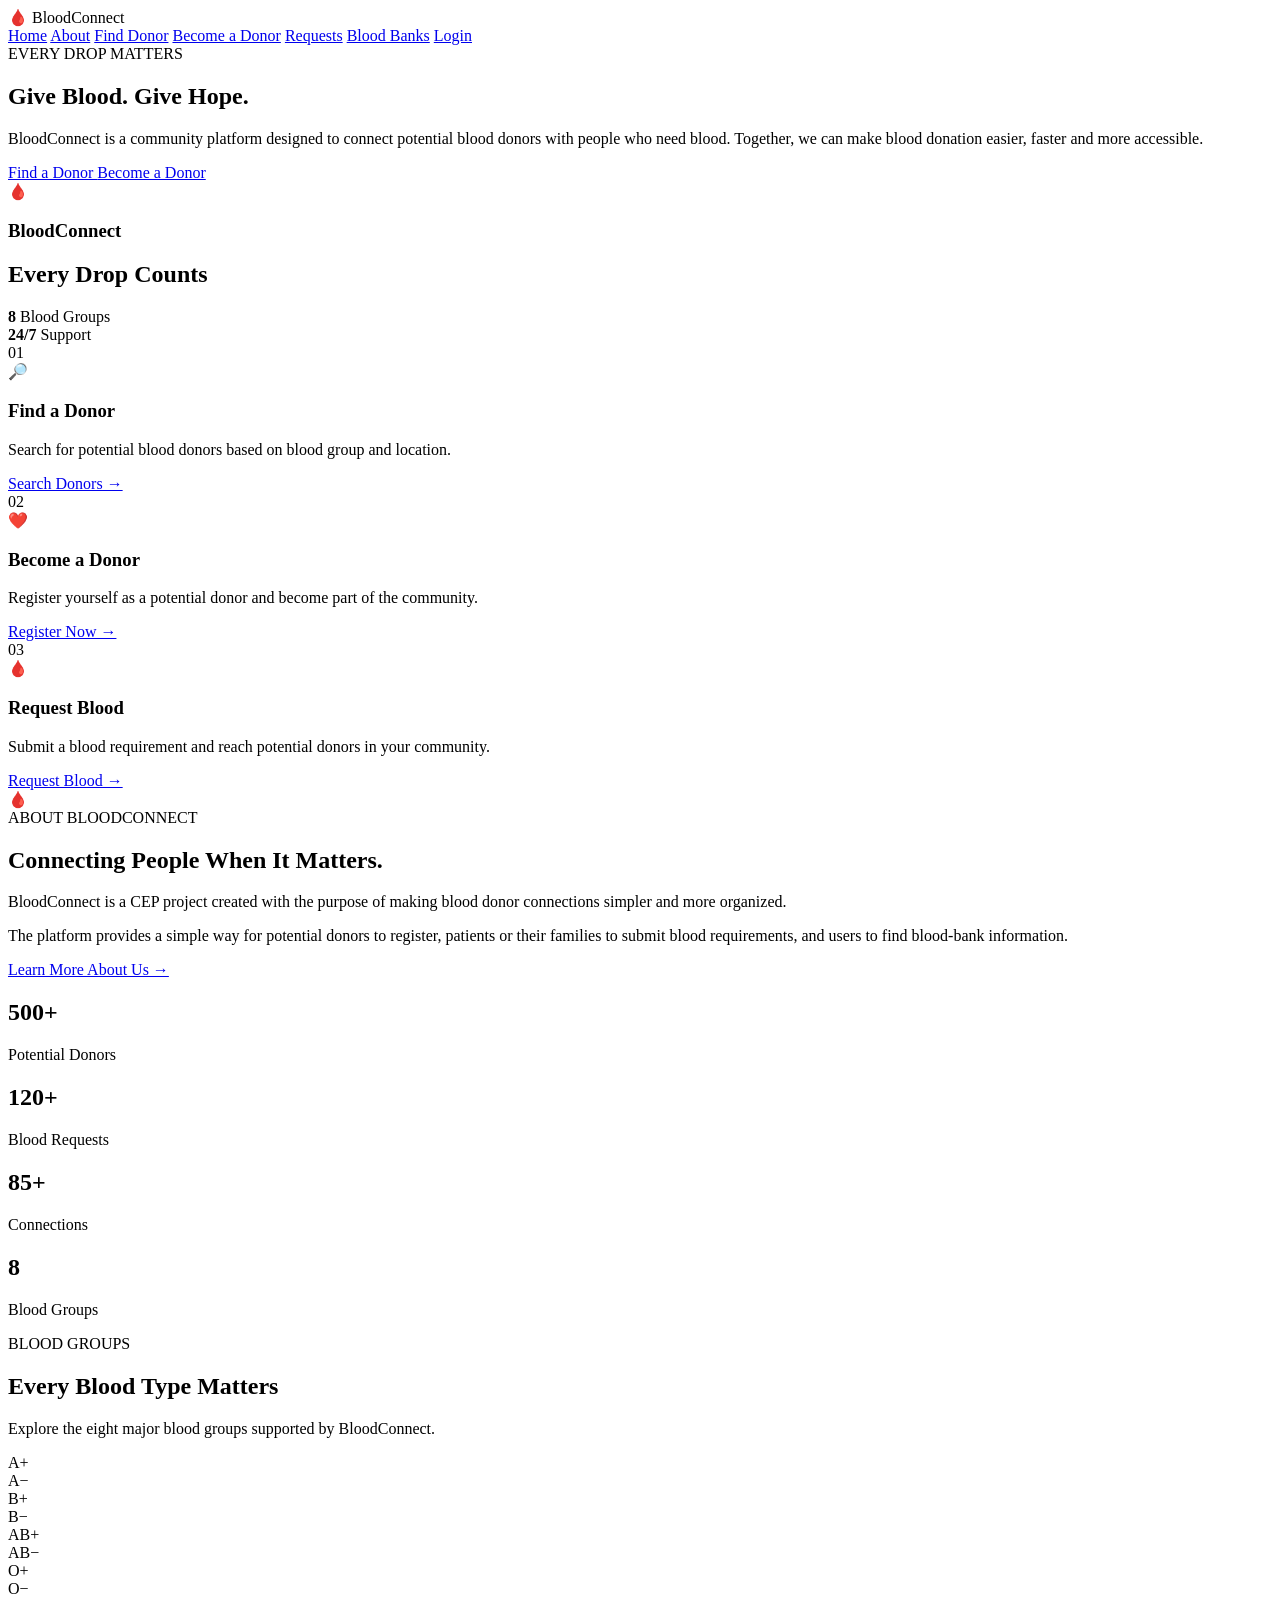
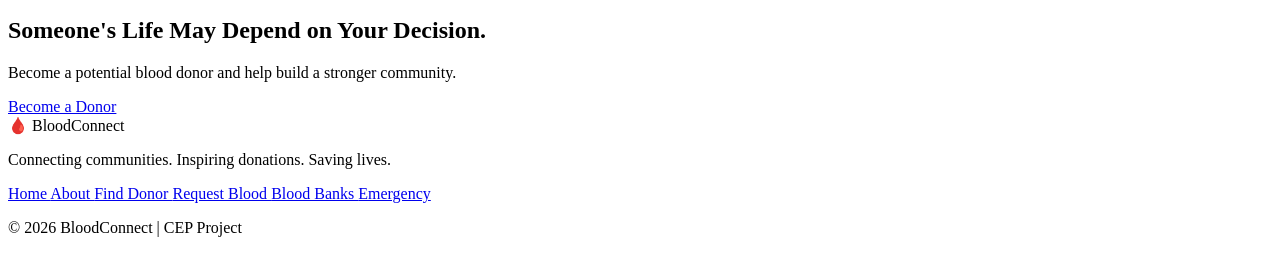
==== index.html @ b39dcdc6 "Update index.html" ====
<!DOCTYPE html>
<html lang="en">

<head>
    <meta charset="UTF-8">
    <meta name="viewport" content="width=device-width, initial-scale=1.0">

    <title>BloodConnect | Every Drop Matters</title>

    <link rel="stylesheet" href="css/style.css">
</head>
<!-- ================= NAVBAR ================= -->

<header class="navbar">

    <div class="logo">
        🩸 Blood<span>Connect</span>
    </div>

    <nav>
        <a href="index.html" class="active">Home</a>
        <a href="about.html">About</a>
        <a href="find-donor.html">Find Donor</a>
        <a href="become-donor.html">Become a Donor</a>
        <a href="blood-requests.html">Requests</a>
        <a href="blood-banks.html">Blood Banks</a>
        <a href="login.html" class="nav-login">Login</a>
    </nav>

</header>


<!-- ================= HERO ================= -->

<section class="hero">

    <div class="hero-content">

        <div class="small-title">
            EVERY DROP MATTERS
        </div>

        <h1>
            Give Blood.
            <span>Give Hope.</span>
        </h1>

        <p>
            BloodConnect is a community platform designed to
            connect potential blood donors with people who need
            blood. Together, we can make blood donation easier,
            faster and more accessible.
        </p>

        <div class="hero-buttons">

            <a href="find-donor.html" class="btn primary-btn">
                Find a Donor
            </a>

            <a href="become-donor.html" class="btn outline-btn">
                Become a Donor
            </a>

        </div>

    </div>


    <!-- HERO VISUAL -->

    <div class="hero-visual">

        <div class="glow-circle glow-one"></div>

        <div class="glow-circle glow-two"></div>

        <div class="blood-glass-card">

            <div class="blood-icon">
                🩸
            </div>

            <h3>
                BloodConnect
            </h3>

            <h2>
                Every Drop Counts
            </h2>

            <div class="mini-stats">

                <div>
                    <strong>8</strong>
                    <span>Blood Groups</span>
                </div>

                <div>
                    <strong>24/7</strong>
                    <span>Support</span>
                </div>

            </div>

        </div>

    </div>

</section>


<!-- ================= QUICK SERVICES ================= -->

<section class="quick-section">

    <div class="quick-card">

        <span class="card-number">01</span>

        <div class="card-icon">
            🔎
        </div>

        <h3>
            Find a Donor
        </h3>

        <p>
            Search for potential blood donors based on
            blood group and location.
        </p>

        <a href="find-donor.html" class="card-link">
            Search Donors →
        </a>

    </div>


    <div class="quick-card">

        <span class="card-number">02</span>

        <div class="card-icon">
            ❤️
        </div>

        <h3>
            Become a Donor
        </h3>

        <p>
            Register yourself as a potential donor and
            become part of the community.
        </p>

        <a href="become-donor.html" class="card-link">
            Register Now →
        </a>

    </div>


    <div class="quick-card">

        <span class="card-number">03</span>

        <div class="card-icon">
            🩸
        </div>

        <h3>
            Request Blood
        </h3>

        <p>
            Submit a blood requirement and reach potential
            donors in your community.
        </p>

        <a href="request-blood.html" class="card-link">
            Request Blood →
        </a>

    </div>

</section>


<!-- ================= ABOUT ================= -->

<section class="home-about">

    <div class="about-image">
        🩸
    </div>


    <div class="about-text">

        <span class="section-label">
            ABOUT BLOODCONNECT
        </span>

        <h2>
            Connecting People
            <span>When It Matters.</span>
        </h2>

        <p>
            BloodConnect is a CEP project created with the
            purpose of making blood donor connections simpler
            and more organized.
        </p>

        <p>
            The platform provides a simple way for potential
            donors to register, patients or their families to
            submit blood requirements, and users to find
            blood-bank information.
        </p>

        <a href="about.html" class="text-btn">
            Learn More About Us →
        </a>

    </div>

</section>


<!-- ================= STATISTICS ================= -->

<section class="stats">

    <div class="stat">

        <h2>
            500+
        </h2>

        <p>
            Potential Donors
        </p>

    </div>


    <div class="stat">

        <h2>
            120+
        </h2>

        <p>
            Blood Requests
        </p>

    </div>


    <div class="stat">

        <h2>
            85+
        </h2>

        <p>
            Connections
        </p>

    </div>


    <div class="stat">

        <h2>
            8
        </h2>

        <p>
            Blood Groups
        </p>

    </div>

</section>


<!-- ================= BLOOD GROUPS ================= -->

<section class="blood-groups">

    <span class="section-label">
        BLOOD GROUPS
    </span>

    <h2>
        Every Blood Type Matters
    </h2>

    <p>
        Explore the eight major blood groups supported by
        BloodConnect.
    </p>


    <div class="groups">

        <div class="blood-group">
            A+
        </div>

        <div class="blood-group">
            A−
        </div>

        <div class="blood-group">
            B+
        </div>

        <div class="blood-group">
            B−
        </div>

        <div class="blood-group">
            AB+
        </div>

        <div class="blood-group">
            AB−
        </div>

        <div class="blood-group">
            O+
        </div>

        <div class="blood-group">
            O−
        </div>

    </div>

</section>


<!-- ================= CTA ================= -->

<section class="cta">

    <h2>
        Someone's Life May Depend on Your Decision.
    </h2>

    <p>
        Become a potential blood donor and help build a
        stronger community.
    </p>

    <a href="become-donor.html" class="btn primary-btn">
        Become a Donor
    </a>

</section>


<!-- ================= FOOTER ================= -->

<footer>

    <div class="footer-logo">
        🩸 BloodConnect
    </div>

    <p>
        Connecting communities. Inspiring donations.
        Saving lives.
    </p>


    <div class="footer-links">

        <a href="index.html">
            Home
        </a>

        <a href="about.html">
            About
        </a>

        <a href="find-donor.html">
            Find Donor
        </a>

        <a href="request-blood.html">
            Request Blood
        </a>

        <a href="blood-banks.html">
            Blood Banks
        </a>

        <a href="emergency.html">
            Emergency
        </a>

    </div>


    <p class="copyright">
        © 2026 BloodConnect | CEP Project
    </p>

</footer>


<script src="js/script.js"></script>

</body>

</html>
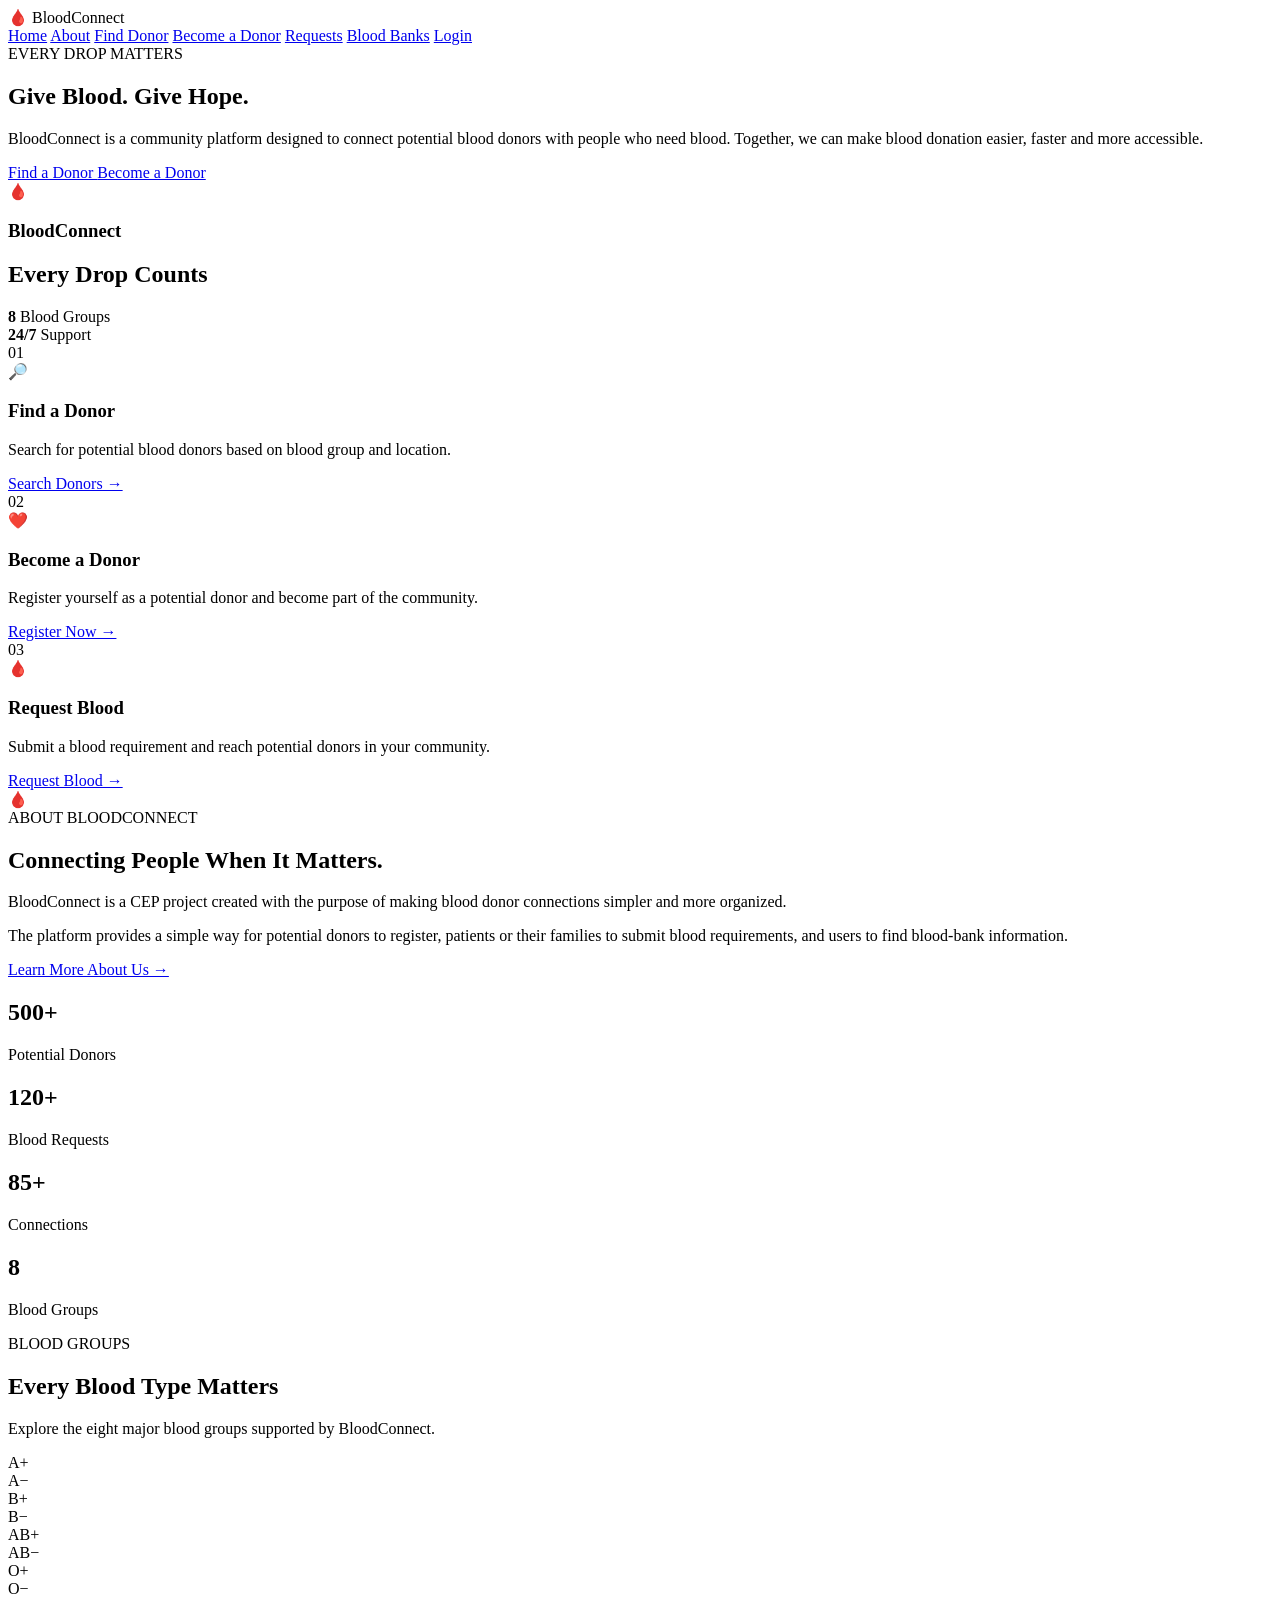
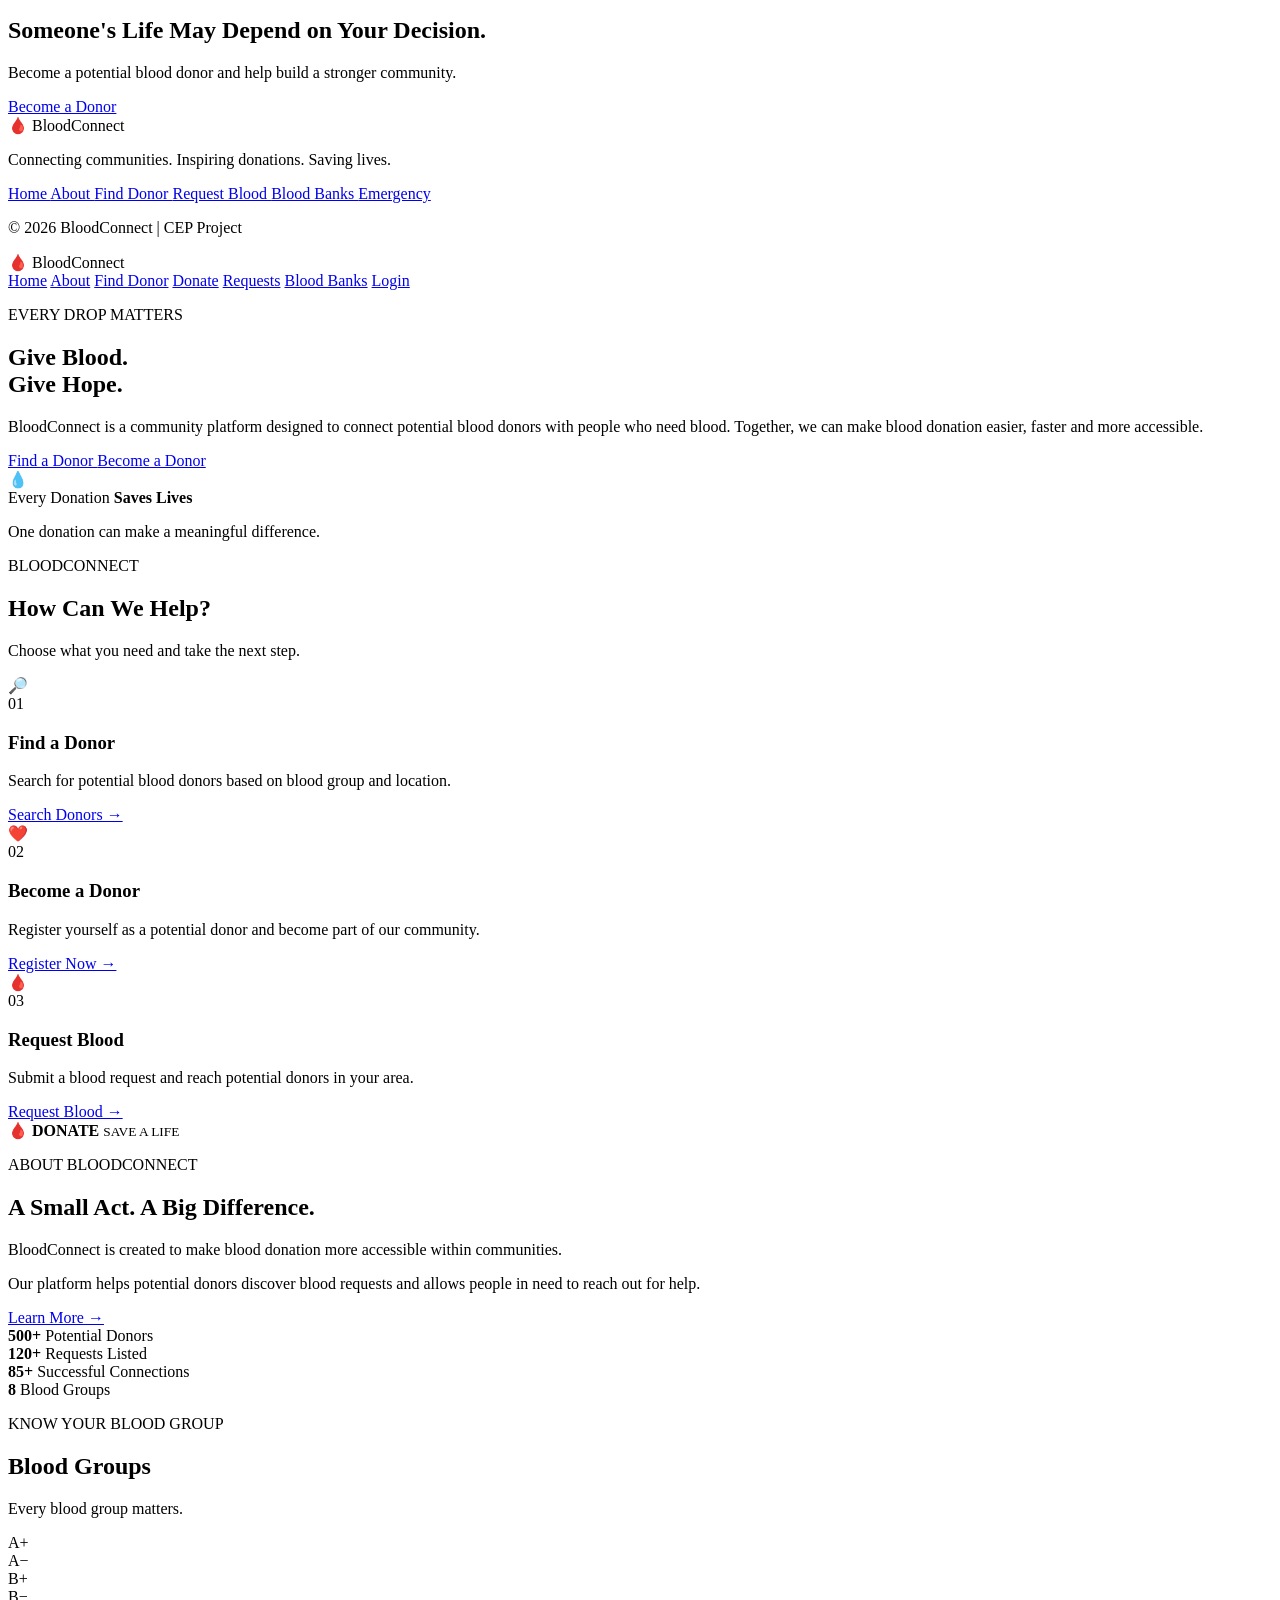
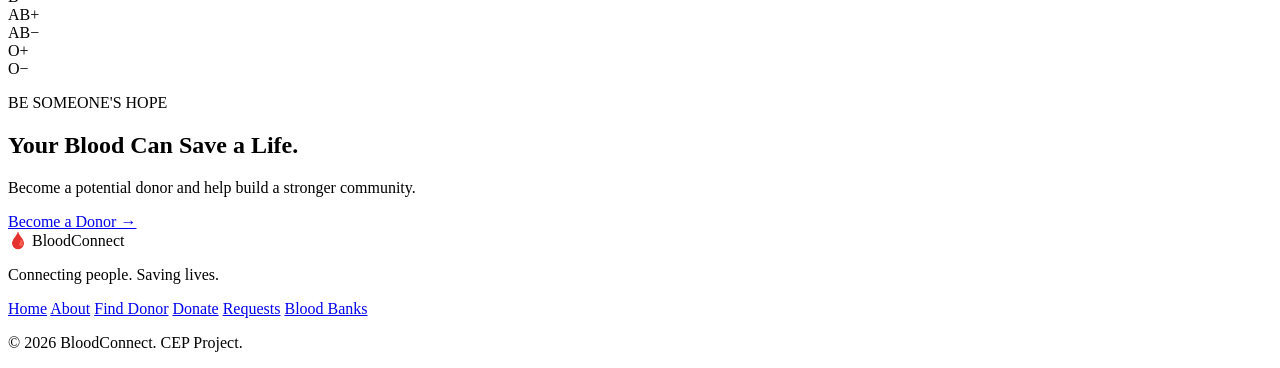
==== commit cd6a1a8e: "Update index.html" ====
--- a/index.html
+++ b/index.html
@@ -420,3 +420,396 @@
 </body>
 
 </html>
+<!DOCTYPE html>
+<html lang="en">
+
+<head>
+    <meta charset="UTF-8">
+    <meta name="viewport" content="width=device-width, initial-scale=1.0">
+
+    <title>BloodConnect | Every Drop Matters</title>
+
+    <link rel="stylesheet" href="css/style.css">
+</head>
+
+<body>
+
+<!-- ================= NAVBAR ================= -->
+
+<header class="navbar">
+
+    <div class="logo">
+        🩸 <span>Blood</span>Connect
+    </div>
+
+    <nav>
+        <a href="index.html" class="active">Home</a>
+        <a href="about.html">About</a>
+        <a href="find-donor.html">Find Donor</a>
+        <a href="become-donor.html">Donate</a>
+        <a href="blood-requests.html">Requests</a>
+        <a href="blood-banks.html">Blood Banks</a>
+        <a href="login.html" class="nav-login">Login</a>
+    </nav>
+
+</header>
+
+
+<!-- ================= HERO ================= -->
+
+<section class="hero">
+
+    <div class="hero-content">
+
+        <p class="small-title">
+            EVERY DROP MATTERS
+        </p>
+
+        <h1>
+            Give Blood.<br>
+            <span>Give Hope.</span>
+        </h1>
+
+        <p class="hero-text">
+            BloodConnect is a community platform designed to connect
+            potential blood donors with people who need blood.
+            Together, we can make blood donation easier, faster and
+            more accessible.
+        </p>
+
+        <div class="hero-buttons">
+
+            <a href="find-donor.html" class="btn primary-btn">
+                Find a Donor
+            </a>
+
+            <a href="become-donor.html" class="btn outline-btn">
+                Become a Donor
+            </a>
+
+        </div>
+
+    </div>
+
+
+    <!-- BLOOD VISUAL -->
+
+    <div class="hero-visual">
+
+        <div class="blood-circle">
+
+            <div class="blood-drop">
+                💧
+            </div>
+
+            <div class="hero-card">
+
+                <span>Every Donation</span>
+
+                <strong>
+                    Saves Lives
+                </strong>
+
+                <p>
+                    One donation can make
+                    a meaningful difference.
+                </p>
+
+            </div>
+
+        </div>
+
+    </div>
+
+</section>
+
+
+<!-- ================= QUICK ACTIONS ================= -->
+
+<section class="quick-section">
+
+    <div class="section-heading">
+
+        <p class="section-label">
+            BLOODCONNECT
+        </p>
+
+        <h2>
+            How Can We Help?
+        </h2>
+
+        <p>
+            Choose what you need and take the next step.
+        </p>
+
+    </div>
+
+
+    <div class="quick-cards">
+
+        <!-- FIND DONOR -->
+
+        <div class="quick-card">
+
+            <div class="card-icon">
+                🔎
+            </div>
+
+            <span class="card-number">
+                01
+            </span>
+
+            <h3>
+                Find a Donor
+            </h3>
+
+            <p>
+                Search for potential blood donors
+                based on blood group and location.
+            </p>
+
+            <a href="find-donor.html" class="card-link">
+                Search Donors →
+            </a>
+
+        </div>
+
+
+        <!-- BECOME DONOR -->
+
+        <div class="quick-card">
+
+            <div class="card-icon">
+                ❤️
+            </div>
+
+            <span class="card-number">
+                02
+            </span>
+
+            <h3>
+                Become a Donor
+            </h3>
+
+            <p>
+                Register yourself as a potential donor
+                and become part of our community.
+            </p>
+
+            <a href="become-donor.html" class="card-link">
+                Register Now →
+            </a>
+
+        </div>
+
+
+        <!-- REQUEST BLOOD -->
+
+        <div class="quick-card">
+
+            <div class="card-icon">
+                🩸
+            </div>
+
+            <span class="card-number">
+                03
+            </span>
+
+            <h3>
+                Request Blood
+            </h3>
+
+            <p>
+                Submit a blood request and reach
+                potential donors in your area.
+            </p>
+
+            <a href="request-blood.html" class="card-link">
+                Request Blood →
+            </a>
+
+        </div>
+
+    </div>
+
+</section>
+
+
+<!-- ================= ABOUT ================= -->
+
+<section class="home-about">
+
+    <div class="about-image">
+
+        <div class="about-blood-design">
+
+            <span>🩸</span>
+
+            <strong>
+                DONATE
+            </strong>
+
+            <small>
+                SAVE A LIFE
+            </small>
+
+        </div>
+
+    </div>
+
+
+    <div class="about-text">
+
+        <p class="section-label">
+            ABOUT BLOODCONNECT
+        </p>
+
+        <h2>
+            A Small Act.
+            <span>A Big Difference.</span>
+        </h2>
+
+        <p>
+            BloodConnect is created to make blood donation
+            more accessible within communities.
+        </p>
+
+        <p>
+            Our platform helps potential donors discover
+            blood requests and allows people in need to
+            reach out for help.
+        </p>
+
+        <a href="about.html" class="text-btn">
+            Learn More →
+        </a>
+
+    </div>
+
+</section>
+
+
+<!-- ================= STATS ================= -->
+
+<section class="stats">
+
+    <div class="stat">
+        <strong>500+</strong>
+        <span>Potential Donors</span>
+    </div>
+
+    <div class="stat">
+        <strong>120+</strong>
+        <span>Requests Listed</span>
+    </div>
+
+    <div class="stat">
+        <strong>85+</strong>
+        <span>Successful Connections</span>
+    </div>
+
+    <div class="stat">
+        <strong>8</strong>
+        <span>Blood Groups</span>
+    </div>
+
+</section>
+
+
+<!-- ================= BLOOD GROUPS ================= -->
+
+<section class="blood-groups">
+
+    <div class="section-heading">
+
+        <p class="section-label">
+            KNOW YOUR BLOOD GROUP
+        </p>
+
+        <h2>
+            Blood Groups
+        </h2>
+
+        <p>
+            Every blood group matters.
+        </p>
+
+    </div>
+
+
+    <div class="groups">
+
+        <div class="blood-group">A+</div>
+        <div class="blood-group">A−</div>
+        <div class="blood-group">B+</div>
+        <div class="blood-group">B−</div>
+        <div class="blood-group">AB+</div>
+        <div class="blood-group">AB−</div>
+        <div class="blood-group">O+</div>
+        <div class="blood-group">O−</div>
+
+    </div>
+
+</section>
+
+
+<!-- ================= CTA ================= -->
+
+<section class="cta">
+
+    <div>
+
+        <p class="section-label">
+            BE SOMEONE'S HOPE
+        </p>
+
+        <h2>
+            Your Blood Can Save a Life.
+        </h2>
+
+        <p>
+            Become a potential donor and help build
+            a stronger community.
+        </p>
+
+    </div>
+
+    <a href="become-donor.html" class="btn white-btn">
+        Become a Donor →
+    </a>
+
+</section>
+
+
+<!-- ================= FOOTER ================= -->
+
+<footer>
+
+    <div class="footer-logo">
+        🩸 BloodConnect
+    </div>
+
+    <p>
+        Connecting people. Saving lives.
+    </p>
+
+    <div class="footer-links">
+
+        <a href="index.html">Home</a>
+        <a href="about.html">About</a>
+        <a href="find-donor.html">Find Donor</a>
+        <a href="become-donor.html">Donate</a>
+        <a href="blood-requests.html">Requests</a>
+        <a href="blood-banks.html">Blood Banks</a>
+
+    </div>
+
+    <p class="copyright">
+        © 2026 BloodConnect. CEP Project.
+    </p>
+
+</footer>
+
+
+</body>
+</html>
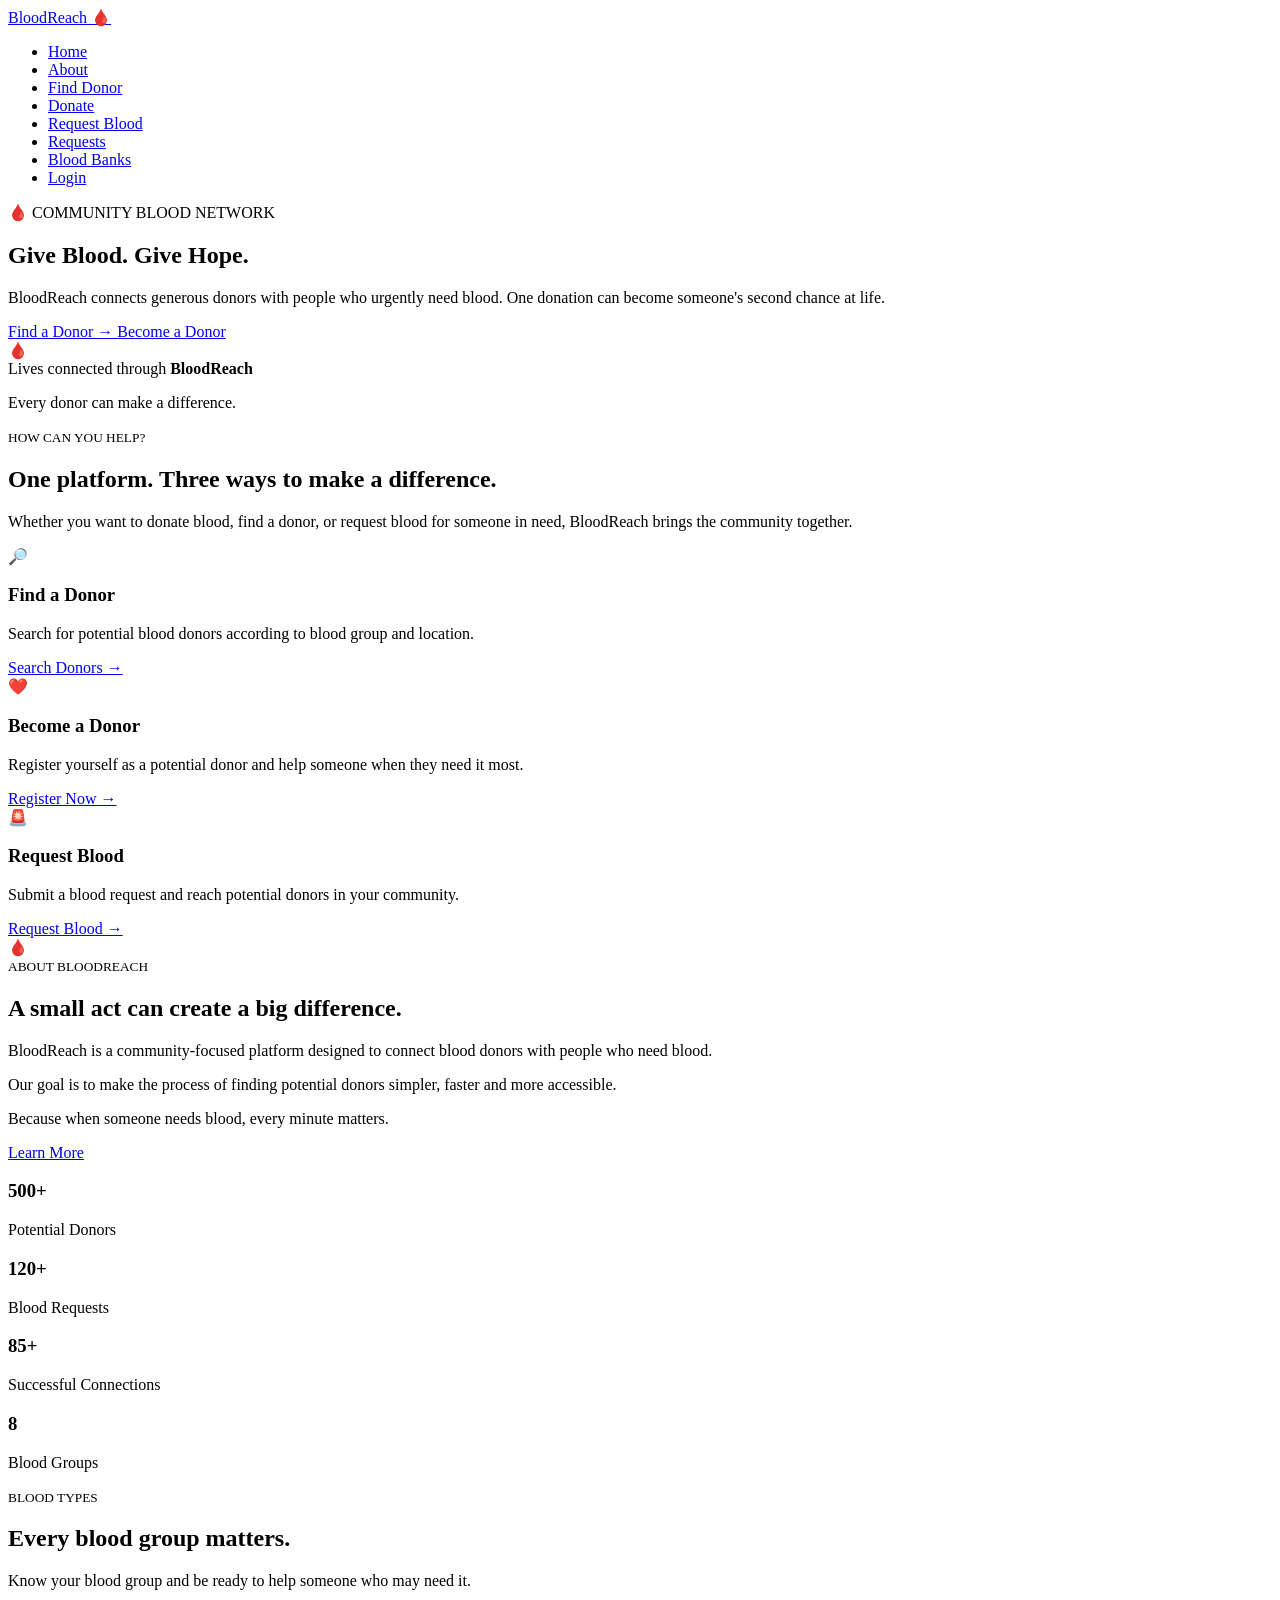
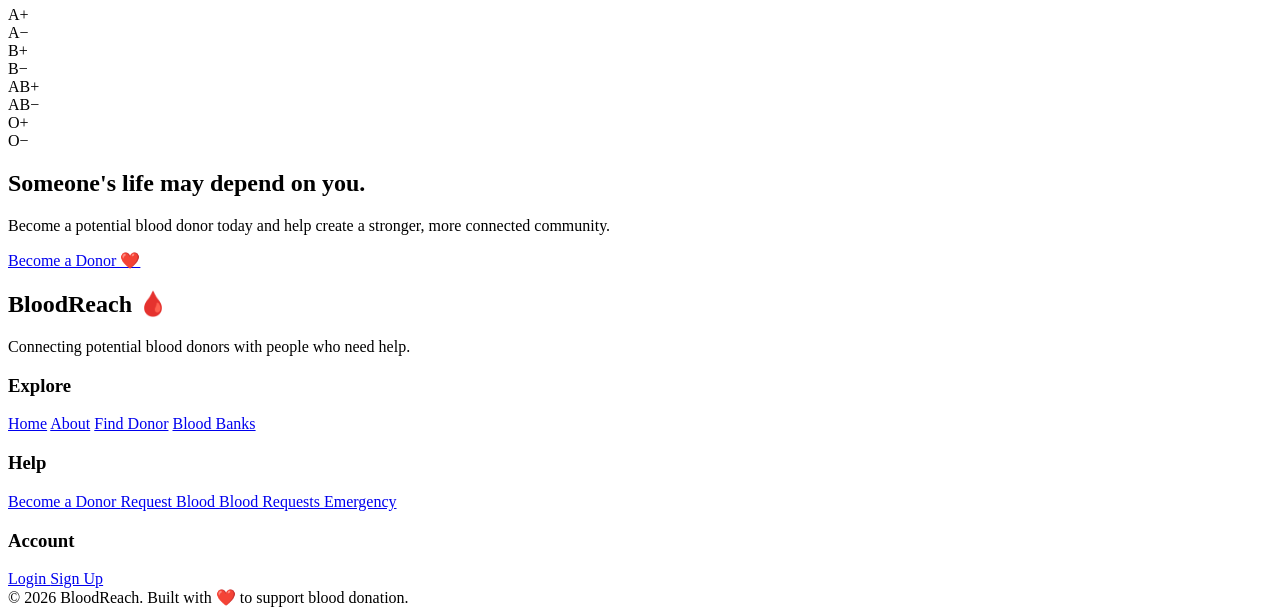
==== commit 3bd2e4a6: "Update index.html" ====
--- a/index.html
+++ b/index.html
@@ -5,29 +5,46 @@
     <meta charset="UTF-8">
     <meta name="viewport" content="width=device-width, initial-scale=1.0">
 
-    <title>BloodConnect | Every Drop Matters</title>
-
-    <link rel="stylesheet" href="css/style.css">
+    <title>BloodReach | Give Blood. Give Hope.</title>
+
+    <link rel="stylesheet" href="./css/style.css">
 </head>
+
+<body>
+
 <!-- ================= NAVBAR ================= -->
 
-<header class="navbar">
-
-    <div class="logo">
-        🩸 Blood<span>Connect</span>
-    </div>
-
-    <nav>
-        <a href="index.html" class="active">Home</a>
-        <a href="about.html">About</a>
-        <a href="find-donor.html">Find Donor</a>
-        <a href="become-donor.html">Become a Donor</a>
-        <a href="blood-requests.html">Requests</a>
-        <a href="blood-banks.html">Blood Banks</a>
-        <a href="login.html" class="nav-login">Login</a>
-    </nav>
-
-</header>
+<nav class="navbar">
+
+    <a href="index.html" class="logo">
+        Blood<span>Reach</span> 🩸
+    </a>
+
+    <ul class="nav-links">
+
+        <li><a href="index.html">Home</a></li>
+
+        <li><a href="about.html">About</a></li>
+
+        <li><a href="find-donor.html">Find Donor</a></li>
+
+        <li><a href="become-donor.html">Donate</a></li>
+
+        <li><a href="request-blood.html">Request Blood</a></li>
+
+        <li><a href="blood-requests.html">Requests</a></li>
+
+        <li><a href="blood-banks.html">Blood Banks</a></li>
+
+        <li>
+            <a href="login.html" class="nav-login">
+                Login
+            </a>
+        </li>
+
+    </ul>
+
+</nav>
 
 
 <!-- ================= HERO ================= -->
@@ -36,9 +53,9 @@
 
     <div class="hero-content">
 
-        <div class="small-title">
-            EVERY DROP MATTERS
-        </div>
+        <span class="hero-small">
+            🩸 COMMUNITY BLOOD NETWORK
+        </span>
 
         <h1>
             Give Blood.
@@ -46,19 +63,18 @@
         </h1>
 
         <p>
-            BloodConnect is a community platform designed to
-            connect potential blood donors with people who need
-            blood. Together, we can make blood donation easier,
-            faster and more accessible.
+            BloodReach connects generous donors with people
+            who urgently need blood. One donation can become
+            someone's second chance at life.
         </p>
 
         <div class="hero-buttons">
 
-            <a href="find-donor.html" class="btn primary-btn">
-                Find a Donor
-            </a>
-
-            <a href="become-donor.html" class="btn outline-btn">
+            <a href="find-donor.html" class="btn btn-primary">
+                Find a Donor →
+            </a>
+
+            <a href="become-donor.html" class="btn btn-outline">
                 Become a Donor
             </a>
 
@@ -71,117 +87,126 @@
 
     <div class="hero-visual">
 
-        <div class="glow-circle glow-one"></div>
-
-        <div class="glow-circle glow-two"></div>
-
-        <div class="blood-glass-card">
-
-            <div class="blood-icon">
+        <div class="blood-circle">
+
+            <div class="blood-drop">
                 🩸
             </div>
 
-            <h3>
-                BloodConnect
-            </h3>
-
-            <h2>
-                Every Drop Counts
-            </h2>
-
-            <div class="mini-stats">
-
-                <div>
-                    <strong>8</strong>
-                    <span>Blood Groups</span>
-                </div>
-
-                <div>
-                    <strong>24/7</strong>
-                    <span>Support</span>
-                </div>
-
+        </div>
+
+        <div class="hero-card">
+
+            <span>Lives connected through</span>
+
+            <strong>BloodReach</strong>
+
+            <p>
+                Every donor can make a difference.
+            </p>
+
+        </div>
+
+    </div>
+
+</section>
+
+
+<!-- ================= QUICK ACTIONS ================= -->
+
+<section class="section quick-section">
+
+    <div class="section-heading">
+
+        <small>HOW CAN YOU HELP?</small>
+
+        <h2>
+            One platform.
+            Three ways to make a difference.
+        </h2>
+
+        <p>
+            Whether you want to donate blood, find a donor,
+            or request blood for someone in need, BloodReach
+            brings the community together.
+        </p>
+
+    </div>
+
+
+    <div class="quick-grid">
+
+
+        <!-- FIND DONOR -->
+
+        <div class="quick-card">
+
+            <div class="icon-box">
+                🔎
             </div>
 
-        </div>
-
-    </div>
-
-</section>
-
-
-<!-- ================= QUICK SERVICES ================= -->
-
-<section class="quick-section">
-
-    <div class="quick-card">
-
-        <span class="card-number">01</span>
-
-        <div class="card-icon">
-            🔎
-        </div>
-
-        <h3>
-            Find a Donor
-        </h3>
-
-        <p>
-            Search for potential blood donors based on
-            blood group and location.
-        </p>
-
-        <a href="find-donor.html" class="card-link">
-            Search Donors →
-        </a>
-
-    </div>
-
-
-    <div class="quick-card">
-
-        <span class="card-number">02</span>
-
-        <div class="card-icon">
-            ❤️
-        </div>
-
-        <h3>
-            Become a Donor
-        </h3>
-
-        <p>
-            Register yourself as a potential donor and
-            become part of the community.
-        </p>
-
-        <a href="become-donor.html" class="card-link">
-            Register Now →
-        </a>
-
-    </div>
-
-
-    <div class="quick-card">
-
-        <span class="card-number">03</span>
-
-        <div class="card-icon">
-            🩸
-        </div>
-
-        <h3>
-            Request Blood
-        </h3>
-
-        <p>
-            Submit a blood requirement and reach potential
-            donors in your community.
-        </p>
-
-        <a href="request-blood.html" class="card-link">
-            Request Blood →
-        </a>
+            <h3>
+                Find a Donor
+            </h3>
+
+            <p>
+                Search for potential blood donors according
+                to blood group and location.
+            </p>
+
+            <a href="find-donor.html" class="card-link">
+                Search Donors →
+            </a>
+
+        </div>
+
+
+        <!-- BECOME DONOR -->
+
+        <div class="quick-card">
+
+            <div class="icon-box">
+                ❤️
+            </div>
+
+            <h3>
+                Become a Donor
+            </h3>
+
+            <p>
+                Register yourself as a potential donor and
+                help someone when they need it most.
+            </p>
+
+            <a href="become-donor.html" class="card-link">
+                Register Now →
+            </a>
+
+        </div>
+
+
+        <!-- REQUEST BLOOD -->
+
+        <div class="quick-card">
+
+            <div class="icon-box">
+                🚨
+            </div>
+
+            <h3>
+                Request Blood
+            </h3>
+
+            <p>
+                Submit a blood request and reach potential
+                donors in your community.
+            </p>
+
+            <a href="request-blood.html" class="card-link">
+                Request Blood →
+            </a>
+
+        </div>
 
     </div>
 
@@ -190,7 +215,7 @@
 
 <!-- ================= ABOUT ================= -->
 
-<section class="home-about">
+<section class="section home-about">
 
     <div class="about-image">
         🩸
@@ -199,30 +224,34 @@
 
     <div class="about-text">
 
-        <span class="section-label">
-            ABOUT BLOODCONNECT
-        </span>
+        <small class="hero-small">
+            ABOUT BLOODREACH
+        </small>
 
         <h2>
-            Connecting People
-            <span>When It Matters.</span>
+            A small act can create
+            a big difference.
         </h2>
 
         <p>
-            BloodConnect is a CEP project created with the
-            purpose of making blood donor connections simpler
-            and more organized.
-        </p>
-
-        <p>
-            The platform provides a simple way for potential
-            donors to register, patients or their families to
-            submit blood requirements, and users to find
-            blood-bank information.
-        </p>
-
-        <a href="about.html" class="text-btn">
-            Learn More About Us →
+            BloodReach is a community-focused platform
+            designed to connect blood donors with people
+            who need blood.
+        </p>
+
+        <p>
+            Our goal is to make the process of finding
+            potential donors simpler, faster and more
+            accessible.
+        </p>
+
+        <p>
+            Because when someone needs blood,
+            every minute matters.
+        </p>
+
+        <a href="about.html" class="btn btn-primary">
+            Learn More
         </a>
 
     </div>
@@ -230,136 +259,116 @@
 </section>
 
 
-<!-- ================= STATISTICS ================= -->
+<!-- ================= STATS ================= -->
 
 <section class="stats">
 
     <div class="stat">
 
+        <h3>500+</h3>
+
+        <p>
+            Potential Donors
+        </p>
+
+    </div>
+
+
+    <div class="stat">
+
+        <h3>120+</h3>
+
+        <p>
+            Blood Requests
+        </p>
+
+    </div>
+
+
+    <div class="stat">
+
+        <h3>85+</h3>
+
+        <p>
+            Successful Connections
+        </p>
+
+    </div>
+
+
+    <div class="stat">
+
+        <h3>8</h3>
+
+        <p>
+            Blood Groups
+        </p>
+
+    </div>
+
+</section>
+
+
+<!-- ================= BLOOD GROUPS ================= -->
+
+<section class="section blood-groups">
+
+    <div class="section-heading" style="margin-left:auto;margin-right:auto;">
+
+        <small>
+            BLOOD TYPES
+        </small>
+
         <h2>
-            500+
+            Every blood group matters.
         </h2>
 
         <p>
-            Potential Donors
-        </p>
-
-    </div>
-
-
-    <div class="stat">
-
-        <h2>
-            120+
-        </h2>
-
-        <p>
-            Blood Requests
-        </p>
-
-    </div>
-
-
-    <div class="stat">
-
-        <h2>
-            85+
-        </h2>
-
-        <p>
-            Connections
-        </p>
-
-    </div>
-
-
-    <div class="stat">
-
-        <h2>
-            8
-        </h2>
-
-        <p>
-            Blood Groups
-        </p>
-
-    </div>
-
-</section>
-
-
-<!-- ================= BLOOD GROUPS ================= -->
-
-<section class="blood-groups">
-
-    <span class="section-label">
-        BLOOD GROUPS
-    </span>
+            Know your blood group and be ready to help
+            someone who may need it.
+        </p>
+
+    </div>
+
+
+    <div class="groups-grid">
+
+        <div class="blood-group">A+</div>
+
+        <div class="blood-group">A−</div>
+
+        <div class="blood-group">B+</div>
+
+        <div class="blood-group">B−</div>
+
+        <div class="blood-group">AB+</div>
+
+        <div class="blood-group">AB−</div>
+
+        <div class="blood-group">O+</div>
+
+        <div class="blood-group">O−</div>
+
+    </div>
+
+</section>
+
+
+<!-- ================= CTA ================= -->
+
+<section class="cta">
 
     <h2>
-        Every Blood Type Matters
+        Someone's life may depend on you.
     </h2>
 
     <p>
-        Explore the eight major blood groups supported by
-        BloodConnect.
+        Become a potential blood donor today and
+        help create a stronger, more connected community.
     </p>
 
-
-    <div class="groups">
-
-        <div class="blood-group">
-            A+
-        </div>
-
-        <div class="blood-group">
-            A−
-        </div>
-
-        <div class="blood-group">
-            B+
-        </div>
-
-        <div class="blood-group">
-            B−
-        </div>
-
-        <div class="blood-group">
-            AB+
-        </div>
-
-        <div class="blood-group">
-            AB−
-        </div>
-
-        <div class="blood-group">
-            O+
-        </div>
-
-        <div class="blood-group">
-            O−
-        </div>
-
-    </div>
-
-</section>
-
-
-<!-- ================= CTA ================= -->
-
-<section class="cta">
-
-    <h2>
-        Someone's Life May Depend on Your Decision.
-    </h2>
-
-    <p>
-        Become a potential blood donor and help build a
-        stronger community.
-    </p>
-
-    <a href="become-donor.html" class="btn primary-btn">
-        Become a Donor
+    <a href="become-donor.html" class="btn btn-outline">
+        Become a Donor ❤️
     </a>
 
 </section>
@@ -369,444 +378,90 @@
 
 <footer>
 
-    <div class="footer-logo">
-        🩸 BloodConnect
-    </div>
-
-    <p>
-        Connecting communities. Inspiring donations.
-        Saving lives.
-    </p>
-
-
-    <div class="footer-links">
-
-        <a href="index.html">
-            Home
-        </a>
-
-        <a href="about.html">
-            About
-        </a>
-
-        <a href="find-donor.html">
-            Find Donor
-        </a>
-
-        <a href="request-blood.html">
-            Request Blood
-        </a>
-
-        <a href="blood-banks.html">
-            Blood Banks
-        </a>
-
-        <a href="emergency.html">
-            Emergency
-        </a>
-
-    </div>
-
-
-    <p class="copyright">
-        © 2026 BloodConnect | CEP Project
-    </p>
-
-</footer>
-
-
-<script src="js/script.js"></script>
-
-</body>
-
-</html>
-<!DOCTYPE html>
-<html lang="en">
-
-<head>
-    <meta charset="UTF-8">
-    <meta name="viewport" content="width=device-width, initial-scale=1.0">
-
-    <title>BloodConnect | Every Drop Matters</title>
-
-    <link rel="stylesheet" href="css/style.css">
-</head>
-
-<body>
-
-<!-- ================= NAVBAR ================= -->
-
-<header class="navbar">
-
-    <div class="logo">
-        🩸 <span>Blood</span>Connect
-    </div>
-
-    <nav>
-        <a href="index.html" class="active">Home</a>
-        <a href="about.html">About</a>
-        <a href="find-donor.html">Find Donor</a>
-        <a href="become-donor.html">Donate</a>
-        <a href="blood-requests.html">Requests</a>
-        <a href="blood-banks.html">Blood Banks</a>
-        <a href="login.html" class="nav-login">Login</a>
-    </nav>
-
-</header>
-
-
-<!-- ================= HERO ================= -->
-
-<section class="hero">
-
-    <div class="hero-content">
-
-        <p class="small-title">
-            EVERY DROP MATTERS
-        </p>
-
-        <h1>
-            Give Blood.<br>
-            <span>Give Hope.</span>
-        </h1>
-
-        <p class="hero-text">
-            BloodConnect is a community platform designed to connect
-            potential blood donors with people who need blood.
-            Together, we can make blood donation easier, faster and
-            more accessible.
-        </p>
-
-        <div class="hero-buttons">
-
-            <a href="find-donor.html" class="btn primary-btn">
-                Find a Donor
-            </a>
-
-            <a href="become-donor.html" class="btn outline-btn">
+    <div class="footer-grid">
+
+
+        <div class="footer-brand">
+
+            <h2>
+                BloodReach 🩸
+            </h2>
+
+            <p>
+                Connecting potential blood donors
+                with people who need help.
+            </p>
+
+        </div>
+
+
+        <div class="footer-column">
+
+            <h3>
+                Explore
+            </h3>
+
+            <a href="index.html">Home</a>
+
+            <a href="about.html">About</a>
+
+            <a href="find-donor.html">Find Donor</a>
+
+            <a href="blood-banks.html">Blood Banks</a>
+
+        </div>
+
+
+        <div class="footer-column">
+
+            <h3>
+                Help
+            </h3>
+
+            <a href="become-donor.html">
                 Become a Donor
             </a>
 
-        </div>
-
-    </div>
-
-
-    <!-- BLOOD VISUAL -->
-
-    <div class="hero-visual">
-
-        <div class="blood-circle">
-
-            <div class="blood-drop">
-                💧
-            </div>
-
-            <div class="hero-card">
-
-                <span>Every Donation</span>
-
-                <strong>
-                    Saves Lives
-                </strong>
-
-                <p>
-                    One donation can make
-                    a meaningful difference.
-                </p>
-
-            </div>
-
-        </div>
-
-    </div>
-
-</section>
-
-
-<!-- ================= QUICK ACTIONS ================= -->
-
-<section class="quick-section">
-
-    <div class="section-heading">
-
-        <p class="section-label">
-            BLOODCONNECT
-        </p>
-
-        <h2>
-            How Can We Help?
-        </h2>
-
-        <p>
-            Choose what you need and take the next step.
-        </p>
-
-    </div>
-
-
-    <div class="quick-cards">
-
-        <!-- FIND DONOR -->
-
-        <div class="quick-card">
-
-            <div class="card-icon">
-                🔎
-            </div>
-
-            <span class="card-number">
-                01
-            </span>
-
-            <h3>
-                Find a Donor
-            </h3>
-
-            <p>
-                Search for potential blood donors
-                based on blood group and location.
-            </p>
-
-            <a href="find-donor.html" class="card-link">
-                Search Donors →
-            </a>
-
-        </div>
-
-
-        <!-- BECOME DONOR -->
-
-        <div class="quick-card">
-
-            <div class="card-icon">
-                ❤️
-            </div>
-
-            <span class="card-number">
-                02
-            </span>
-
-            <h3>
-                Become a Donor
-            </h3>
-
-            <p>
-                Register yourself as a potential donor
-                and become part of our community.
-            </p>
-
-            <a href="become-donor.html" class="card-link">
-                Register Now →
-            </a>
-
-        </div>
-
-
-        <!-- REQUEST BLOOD -->
-
-        <div class="quick-card">
-
-            <div class="card-icon">
-                🩸
-            </div>
-
-            <span class="card-number">
-                03
-            </span>
-
-            <h3>
+            <a href="request-blood.html">
                 Request Blood
-            </h3>
-
-            <p>
-                Submit a blood request and reach
-                potential donors in your area.
-            </p>
-
-            <a href="request-blood.html" class="card-link">
-                Request Blood →
-            </a>
-
-        </div>
-
-    </div>
-
-</section>
-
-
-<!-- ================= ABOUT ================= -->
-
-<section class="home-about">
-
-    <div class="about-image">
-
-        <div class="about-blood-design">
-
-            <span>🩸</span>
-
-            <strong>
-                DONATE
-            </strong>
-
-            <small>
-                SAVE A LIFE
-            </small>
-
-        </div>
-
-    </div>
-
-
-    <div class="about-text">
-
-        <p class="section-label">
-            ABOUT BLOODCONNECT
-        </p>
-
-        <h2>
-            A Small Act.
-            <span>A Big Difference.</span>
-        </h2>
-
-        <p>
-            BloodConnect is created to make blood donation
-            more accessible within communities.
-        </p>
-
-        <p>
-            Our platform helps potential donors discover
-            blood requests and allows people in need to
-            reach out for help.
-        </p>
-
-        <a href="about.html" class="text-btn">
-            Learn More →
-        </a>
-
-    </div>
-
-</section>
-
-
-<!-- ================= STATS ================= -->
-
-<section class="stats">
-
-    <div class="stat">
-        <strong>500+</strong>
-        <span>Potential Donors</span>
-    </div>
-
-    <div class="stat">
-        <strong>120+</strong>
-        <span>Requests Listed</span>
-    </div>
-
-    <div class="stat">
-        <strong>85+</strong>
-        <span>Successful Connections</span>
-    </div>
-
-    <div class="stat">
-        <strong>8</strong>
-        <span>Blood Groups</span>
-    </div>
-
-</section>
-
-
-<!-- ================= BLOOD GROUPS ================= -->
-
-<section class="blood-groups">
-
-    <div class="section-heading">
-
-        <p class="section-label">
-            KNOW YOUR BLOOD GROUP
-        </p>
-
-        <h2>
-            Blood Groups
-        </h2>
-
-        <p>
-            Every blood group matters.
-        </p>
-
-    </div>
-
-
-    <div class="groups">
-
-        <div class="blood-group">A+</div>
-        <div class="blood-group">A−</div>
-        <div class="blood-group">B+</div>
-        <div class="blood-group">B−</div>
-        <div class="blood-group">AB+</div>
-        <div class="blood-group">AB−</div>
-        <div class="blood-group">O+</div>
-        <div class="blood-group">O−</div>
-
-    </div>
-
-</section>
-
-
-<!-- ================= CTA ================= -->
-
-<section class="cta">
-
-    <div>
-
-        <p class="section-label">
-            BE SOMEONE'S HOPE
-        </p>
-
-        <h2>
-            Your Blood Can Save a Life.
-        </h2>
-
-        <p>
-            Become a potential donor and help build
-            a stronger community.
-        </p>
-
-    </div>
-
-    <a href="become-donor.html" class="btn white-btn">
-        Become a Donor →
-    </a>
-
-</section>
-
-
-<!-- ================= FOOTER ================= -->
-
-<footer>
-
-    <div class="footer-logo">
-        🩸 BloodConnect
-    </div>
-
-    <p>
-        Connecting people. Saving lives.
-    </p>
-
-    <div class="footer-links">
-
-        <a href="index.html">Home</a>
-        <a href="about.html">About</a>
-        <a href="find-donor.html">Find Donor</a>
-        <a href="become-donor.html">Donate</a>
-        <a href="blood-requests.html">Requests</a>
-        <a href="blood-banks.html">Blood Banks</a>
-
-    </div>
-
-    <p class="copyright">
-        © 2026 BloodConnect. CEP Project.
-    </p>
+            </a>
+
+            <a href="blood-requests.html">
+                Blood Requests
+            </a>
+
+            <a href="emergency.html">
+                Emergency
+            </a>
+
+        </div>
+
+
+        <div class="footer-column">
+
+            <h3>
+                Account
+            </h3>
+
+            <a href="login.html">
+                Login
+            </a>
+
+            <a href="signup.html">
+                Sign Up
+            </a>
+
+        </div>
+
+    </div>
+
+
+    <div class="footer-bottom">
+
+        © 2026 BloodReach.
+        Built with ❤️ to support blood donation.
+
+    </div>
 
 </footer>
 
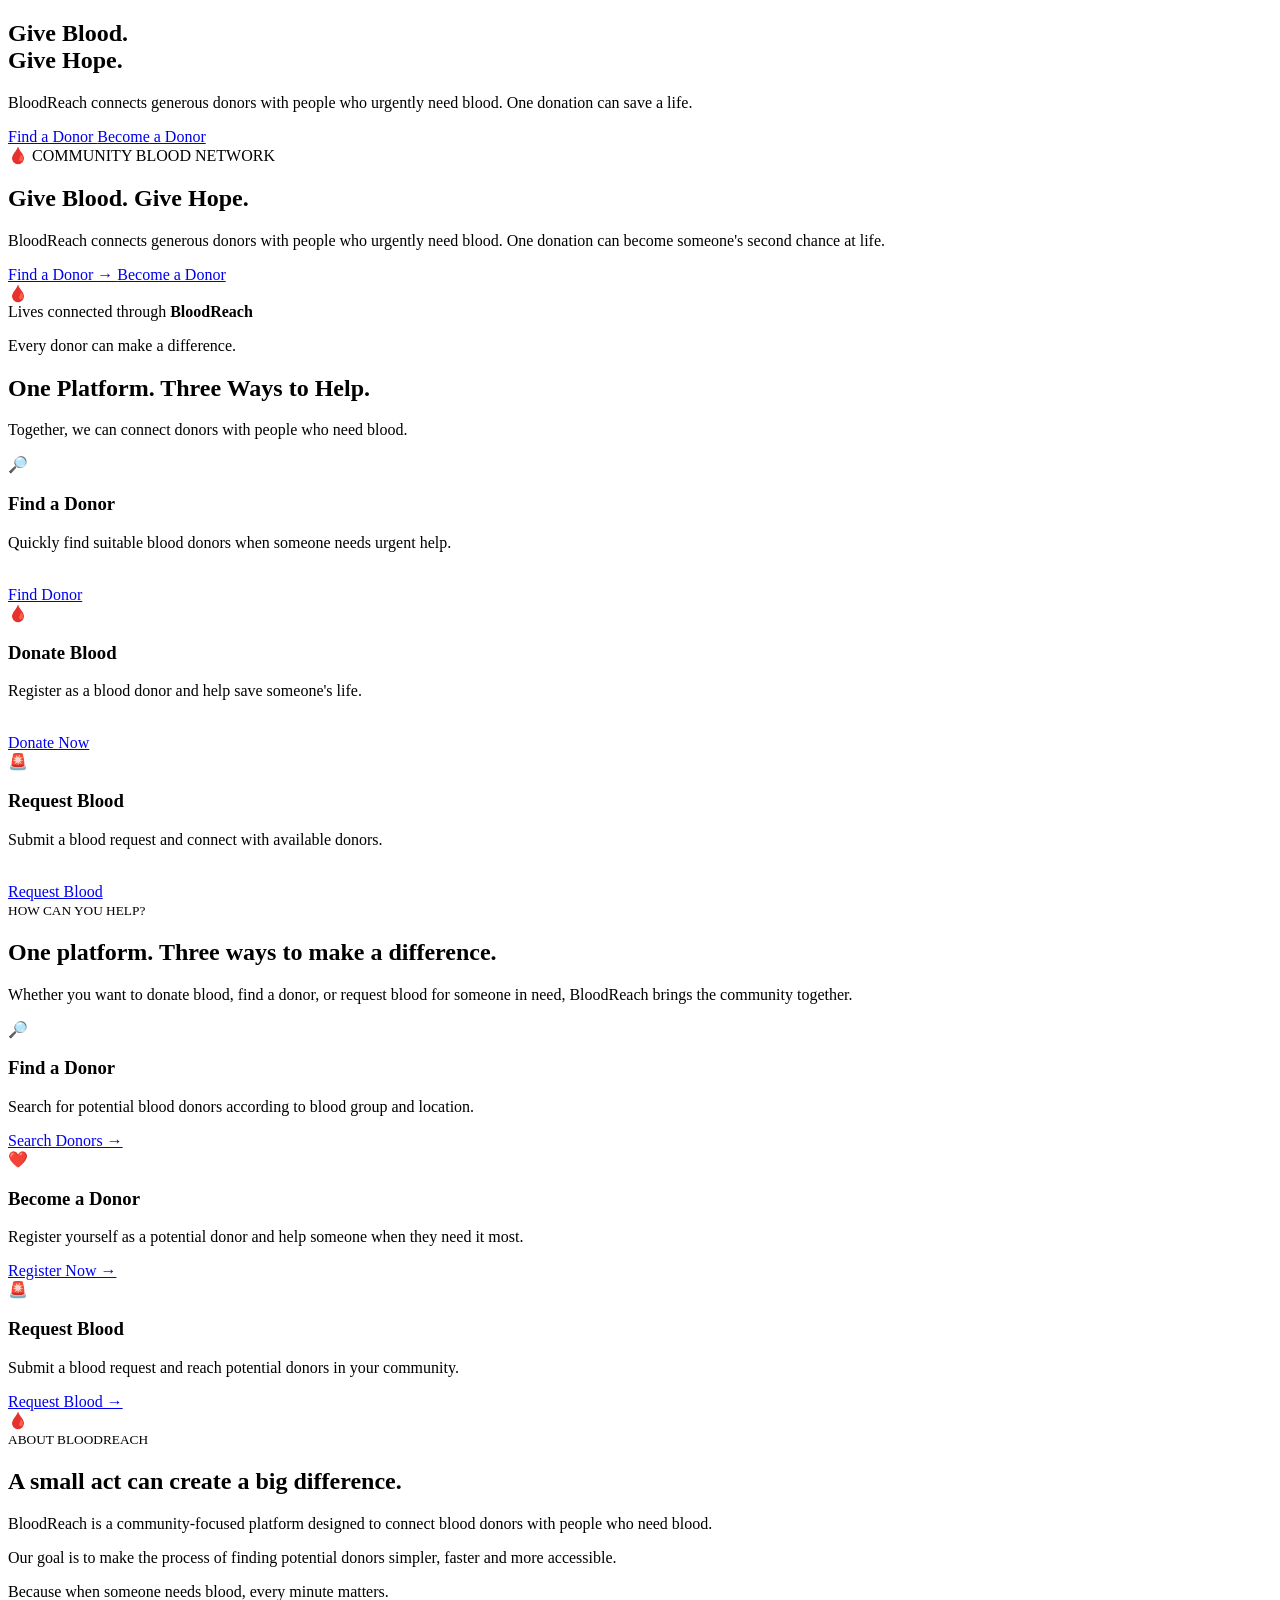
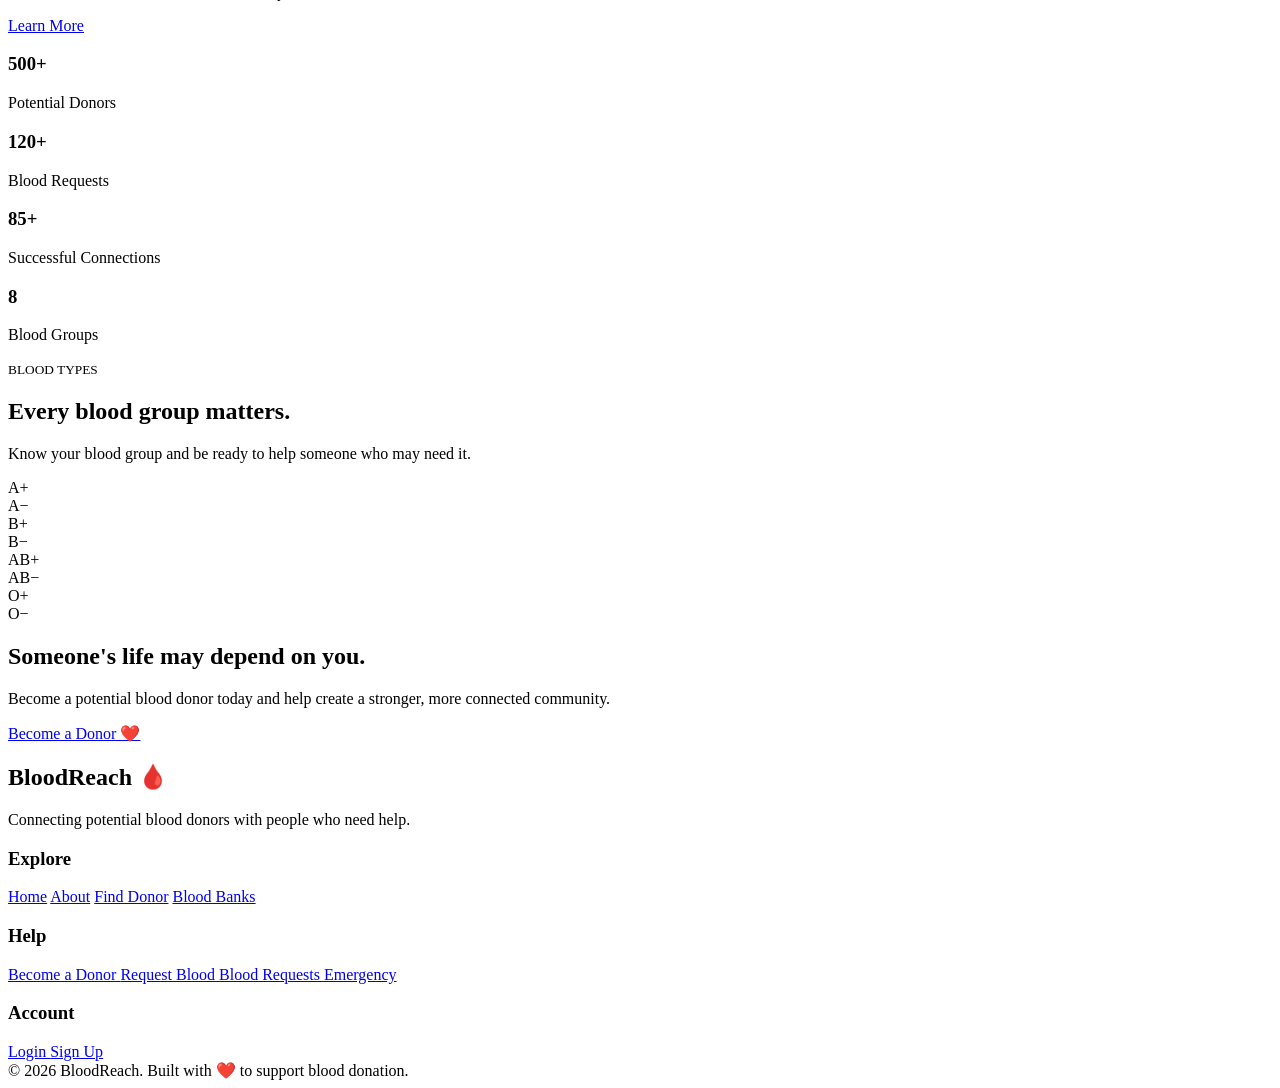
==== commit 9b81aeb6: "Update index.html" ====
--- a/index.html
+++ b/index.html
@@ -7,45 +7,38 @@
 
     <title>BloodReach | Give Blood. Give Hope.</title>
 
-    <link rel="stylesheet" href="./css/style.css">
+   <link rel="stylesheet" href="./css/style.css">
 </head>
 
 <body>
 
 <!-- ================= NAVBAR ================= -->
-
-<nav class="navbar">
-
-    <a href="index.html" class="logo">
-        Blood<span>Reach</span> 🩸
-    </a>
-
-    <ul class="nav-links">
-
-        <li><a href="index.html">Home</a></li>
-
-        <li><a href="about.html">About</a></li>
-
-        <li><a href="find-donor.html">Find Donor</a></li>
-
-        <li><a href="become-donor.html">Donate</a></li>
-
-        <li><a href="request-blood.html">Request Blood</a></li>
-
-        <li><a href="blood-requests.html">Requests</a></li>
-
-        <li><a href="blood-banks.html">Blood Banks</a></li>
-
-        <li>
-            <a href="login.html" class="nav-login">
-                Login
-            </a>
-        </li>
-
-    </ul>
-
-</nav>
-
+<section class="hero fade-in">
+
+    <div class="hero-content">
+
+        <h1>
+            Give Blood.<br>
+            <span>Give Hope.</span>
+        </h1>
+
+        <p>
+            BloodReach connects generous donors with
+            people who urgently need blood.
+            One donation can save a life.
+        </p>
+
+        <a href="donor.html" class="btn btn-primary">
+            Find a Donor
+        </a>
+
+        <a href="donate.html" class="btn btn-secondary">
+            Become a Donor
+        </a>
+
+    </div>
+
+</section>
 
 <!-- ================= HERO ================= -->
 
@@ -111,7 +104,78 @@
 
 </section>
 
-
+<section class="section">
+
+    <h2 class="section-title">
+        One Platform. Three Ways to Help.
+    </h2>
+
+    <p class="section-subtitle">
+        Together, we can connect donors with people who need blood.
+    </p>
+
+    <div class="card-container">
+
+        <div class="card">
+            <div class="card-icon">🔎</div>
+
+            <h3>Find a Donor</h3>
+
+            <p>
+                Quickly find suitable blood donors
+                when someone needs urgent help.
+            </p>
+
+            <br>
+
+            <a href="donor.html" class="btn btn-secondary">
+                Find Donor
+            </a>
+        </div>
+
+
+        <div class="card">
+
+            <div class="card-icon">🩸</div>
+
+            <h3>Donate Blood</h3>
+
+            <p>
+                Register as a blood donor and
+                help save someone's life.
+            </p>
+
+            <br>
+
+            <a href="donate.html" class="btn btn-secondary">
+                Donate Now
+            </a>
+
+        </div>
+
+
+        <div class="card">
+
+            <div class="card-icon">🚨</div>
+
+            <h3>Request Blood</h3>
+
+            <p>
+                Submit a blood request and connect
+                with available donors.
+            </p>
+
+            <br>
+
+            <a href="request.html" class="btn btn-secondary">
+                Request Blood
+            </a>
+
+        </div>
+
+    </div>
+
+</section>
 <!-- ================= QUICK ACTIONS ================= -->
 
 <section class="section quick-section">
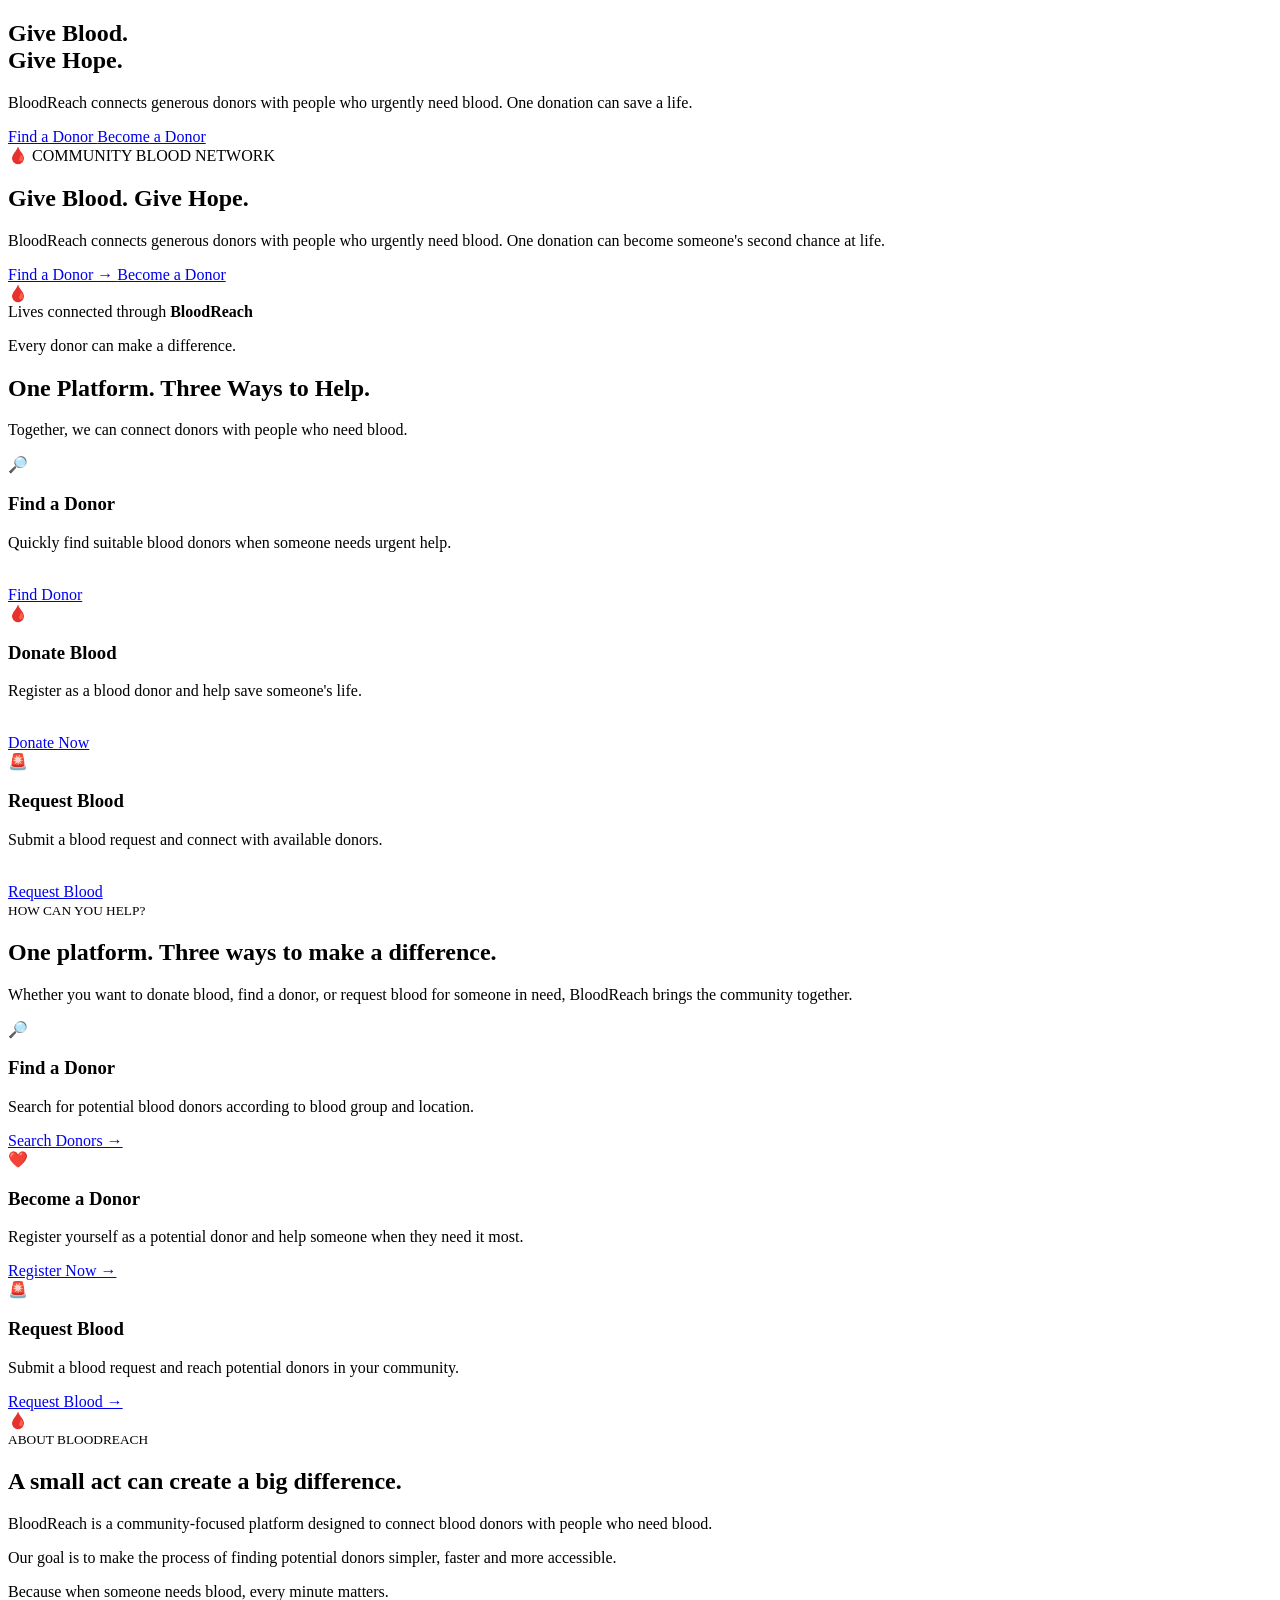
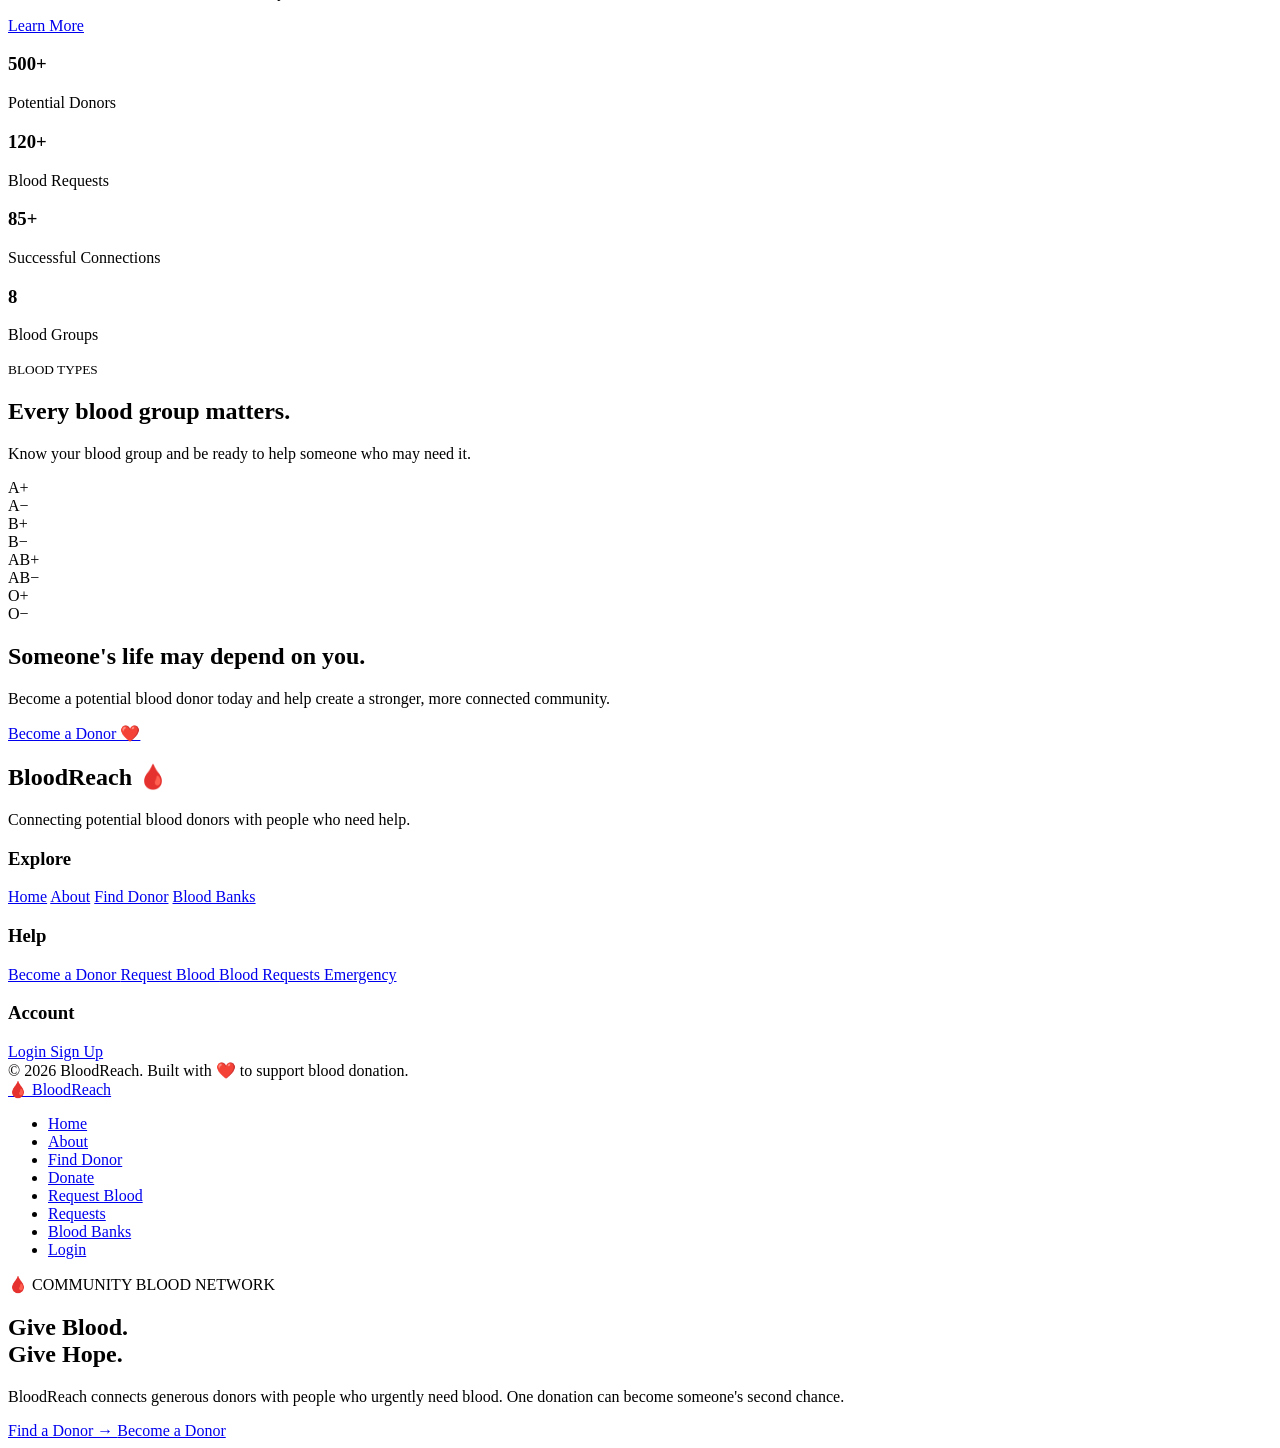
==== commit 030fd9b8: "Add navigation bar and hero section to index.html" ====
--- a/index.html
+++ b/index.html
@@ -532,3 +532,51 @@
 
 </body>
 </html>
+<nav class="navbar">
+
+    <a href="index.html" class="logo">
+        🩸 Blood<span>Reach</span>
+    </a>
+
+    <ul class="nav-links">
+        <li><a href="index.html">Home</a></li>
+        <li><a href="about.html">About</a></li>
+        <li><a href="donor.html">Find Donor</a></li>
+        <li><a href="donate.html">Donate</a></li>
+        <li><a href="request.html">Request Blood</a></li>
+        <li><a href="requests.html">Requests</a></li>
+        <li><a href="bloodbanks.html">Blood Banks</a></li>
+        <li><a href="login.html">Login</a></li>
+    </ul>
+
+</nav>
+
+
+<section class="hero">
+
+    <div class="hero-content fade-in">
+
+        <p>🩸 COMMUNITY BLOOD NETWORK</p>
+
+        <h1>
+            Give Blood.<br>
+            <span>Give Hope.</span>
+        </h1>
+
+        <p>
+            BloodReach connects generous donors with
+            people who urgently need blood.
+            One donation can become someone's second chance.
+        </p>
+
+        <a href="donor.html" class="btn btn-primary">
+            Find a Donor →
+        </a>
+
+        <a href="donate.html" class="btn btn-secondary">
+            Become a Donor
+        </a>
+
+    </div>
+
+</section>
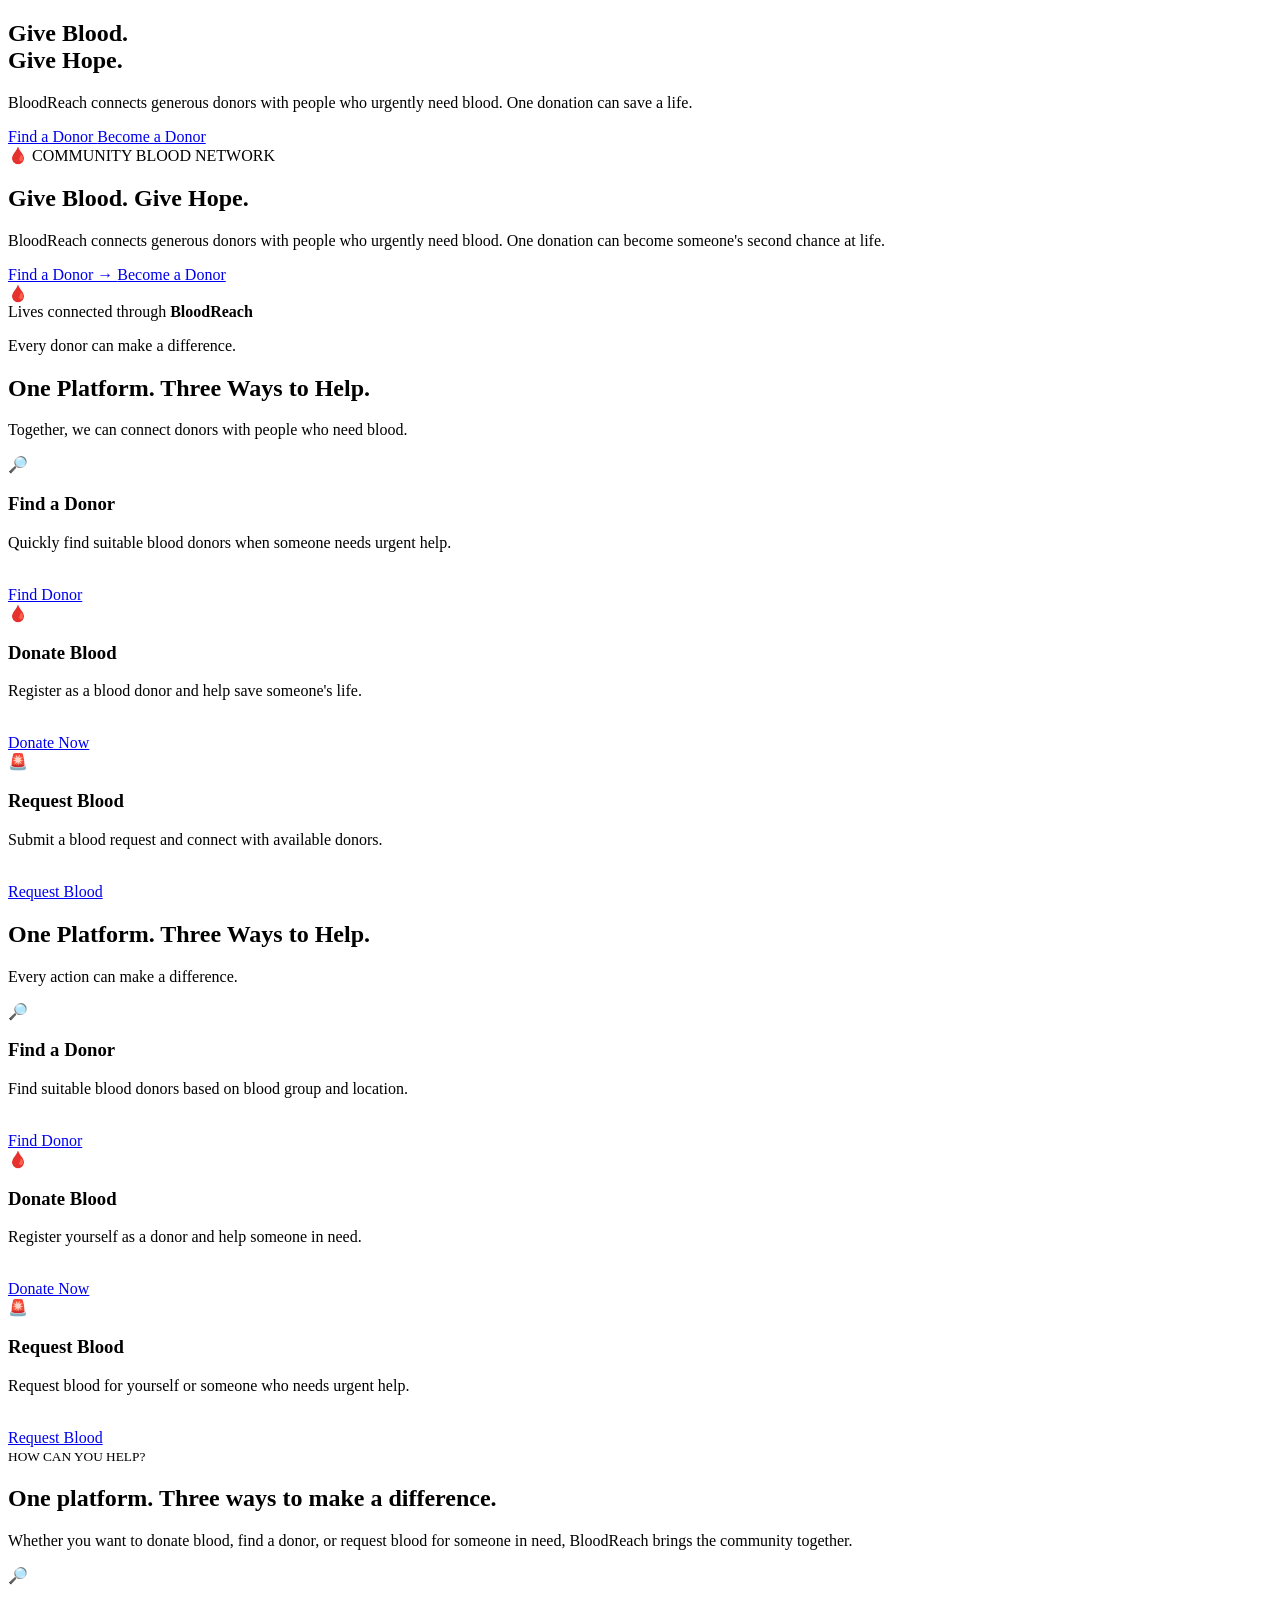
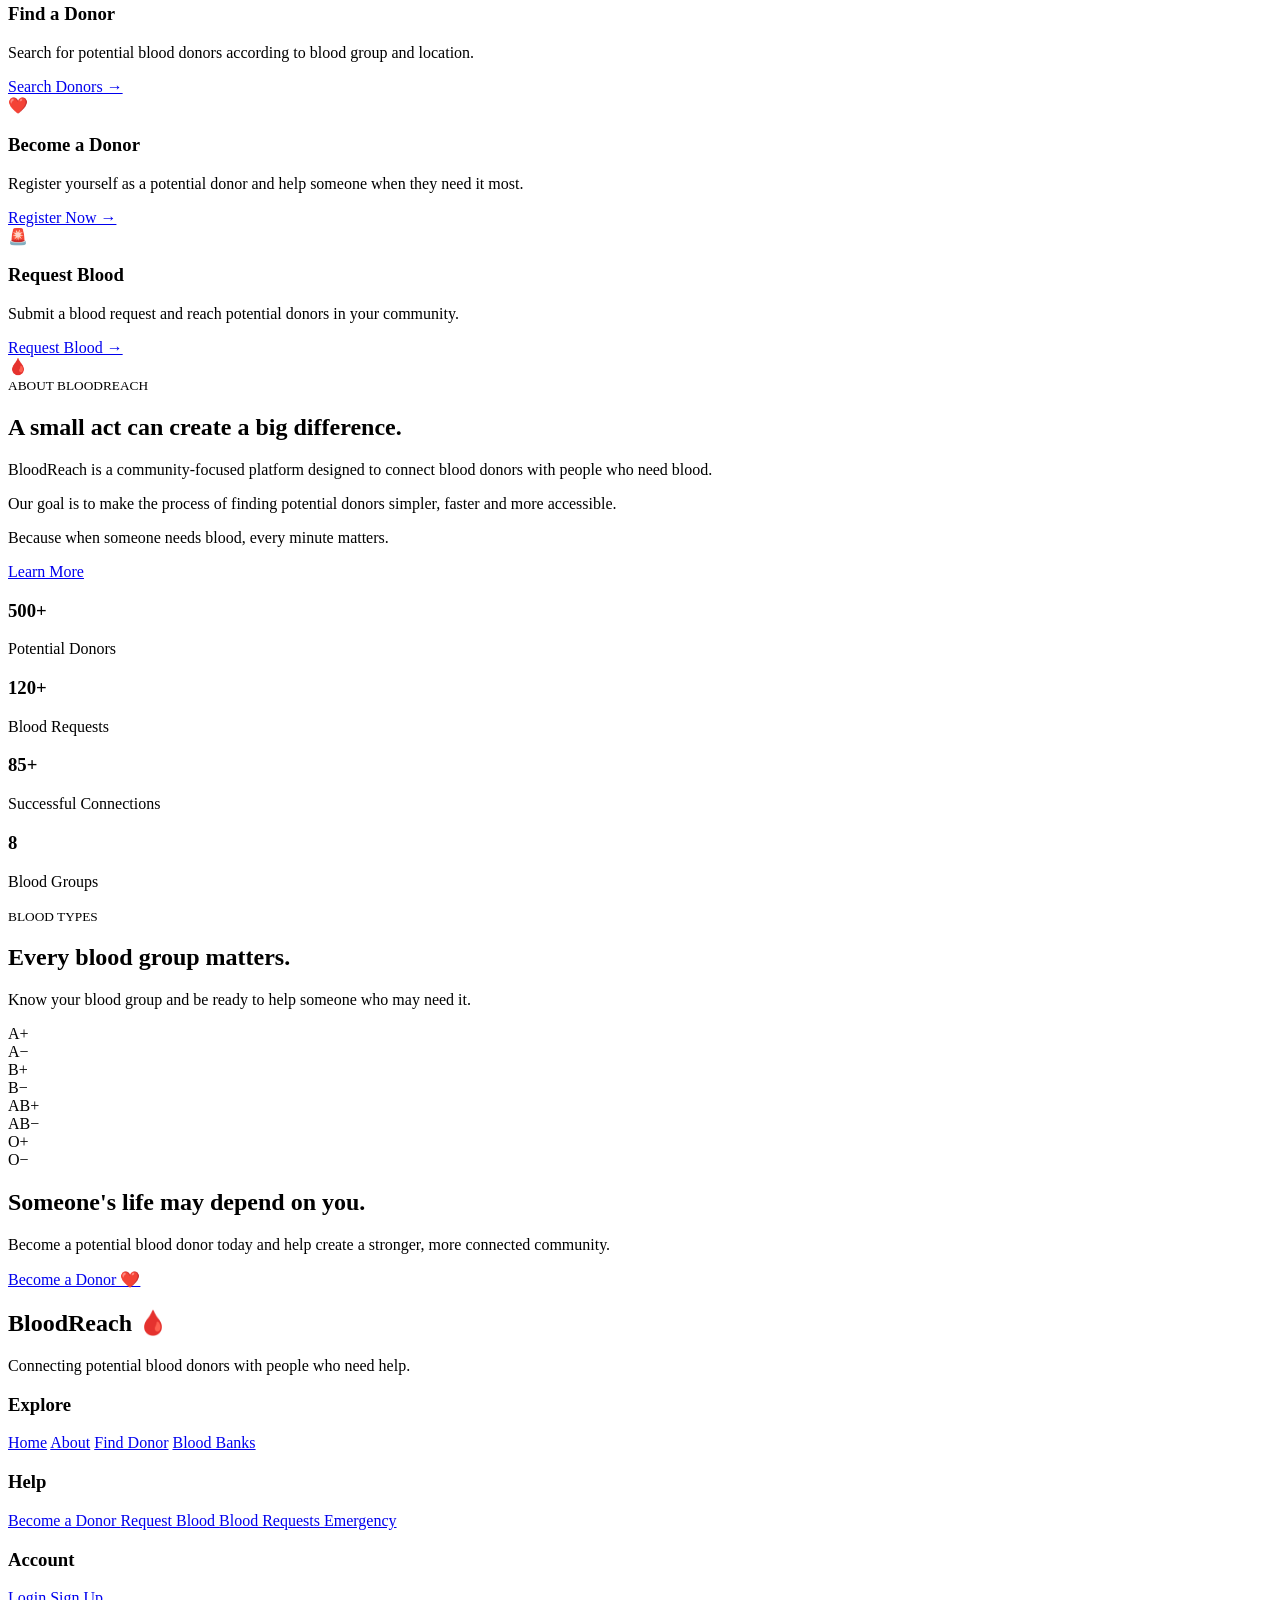
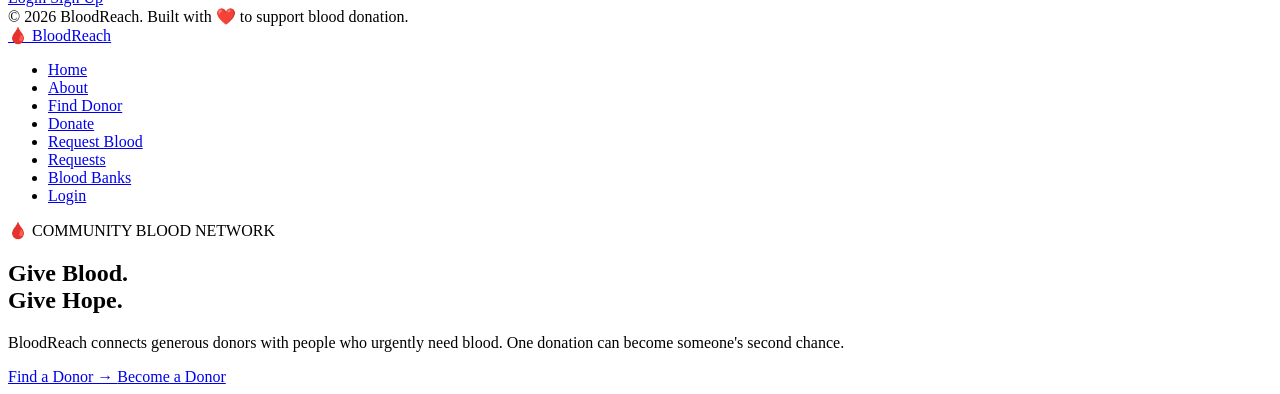
==== commit 2d5aced5: "Add section for blood donation actions Added a new section with cards for finding donors, donating b" ====
--- a/index.html
+++ b/index.html
@@ -163,6 +163,80 @@
             <p>
                 Submit a blood request and connect
                 with available donors.
+            </p>
+
+            <br>
+
+            <a href="request.html" class="btn btn-secondary">
+                Request Blood
+            </a>
+
+        </div>
+
+    </div>
+
+</section>
+    <section class="section">
+
+    <h2 class="section-title">
+        One Platform. Three Ways to Help.
+    </h2>
+
+    <p class="section-subtitle">
+        Every action can make a difference.
+    </p>
+
+    <div class="card-container">
+
+        <div class="card">
+
+            <div class="card-icon">🔎</div>
+
+            <h3>Find a Donor</h3>
+
+            <p>
+                Find suitable blood donors based on
+                blood group and location.
+            </p>
+
+            <br>
+
+            <a href="donor.html" class="btn btn-secondary">
+                Find Donor
+            </a>
+
+        </div>
+
+
+        <div class="card">
+
+            <div class="card-icon">🩸</div>
+
+            <h3>Donate Blood</h3>
+
+            <p>
+                Register yourself as a donor and
+                help someone in need.
+            </p>
+
+            <br>
+
+            <a href="donate.html" class="btn btn-secondary">
+                Donate Now
+            </a>
+
+        </div>
+
+
+        <div class="card">
+
+            <div class="card-icon">🚨</div>
+
+            <h3>Request Blood</h3>
+
+            <p>
+                Request blood for yourself or
+                someone who needs urgent help.
             </p>
 
             <br>
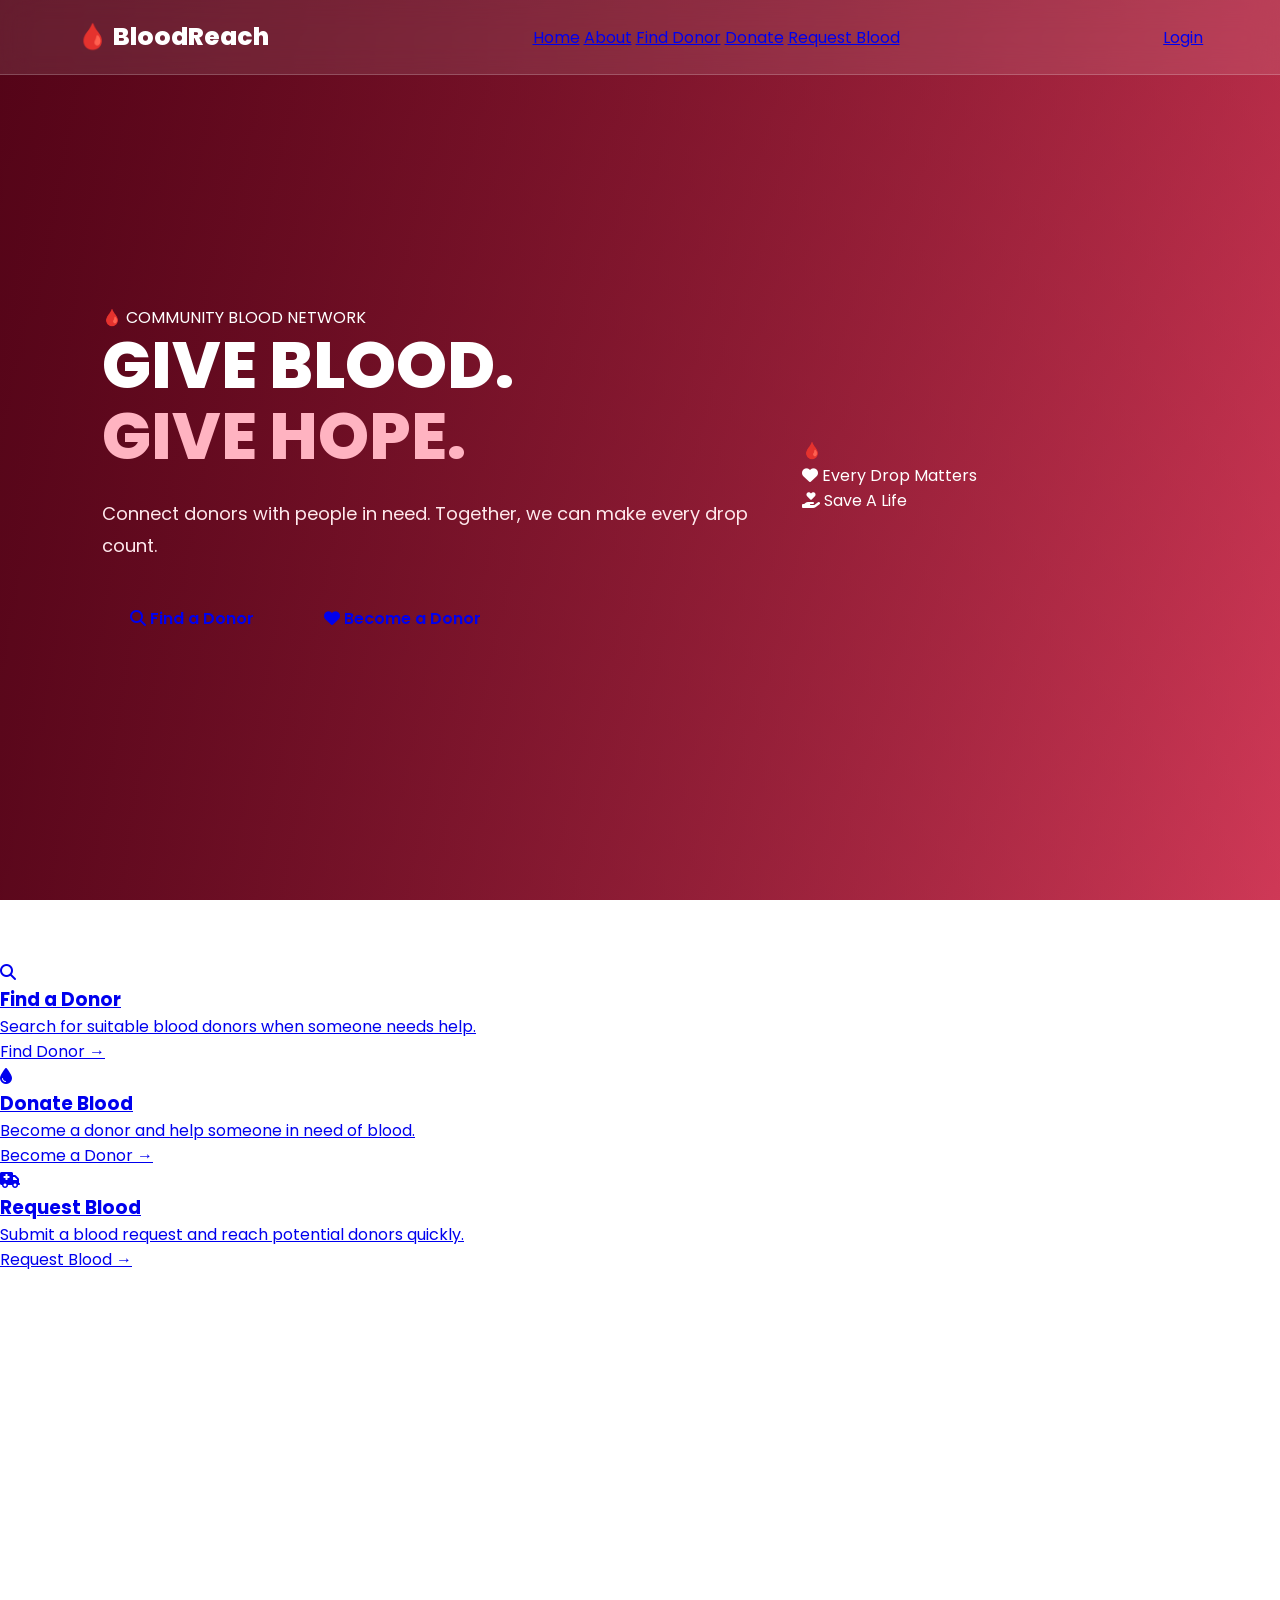
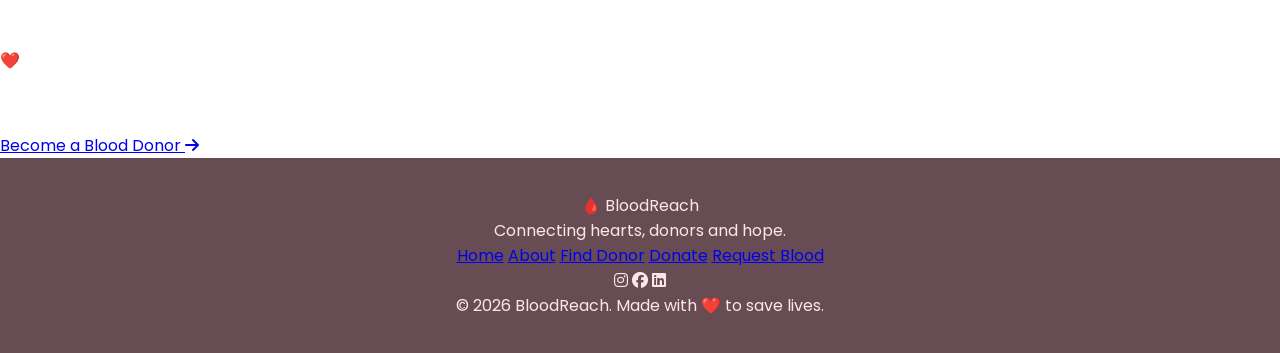
==== commit ce3d4841: "Update index.html" ====
--- a/index.html
+++ b/index.html
@@ -1,73 +1,79 @@
 <!DOCTYPE html>
 <html lang="en">
-
 <head>
     <meta charset="UTF-8">
     <meta name="viewport" content="width=device-width, initial-scale=1.0">
 
     <title>BloodReach | Give Blood. Give Hope.</title>
 
-   <link rel="stylesheet" href="./css/style.css">
+    <!-- Google Font -->
+    <link rel="preconnect" href="https://fonts.googleapis.com">
+    <link rel="preconnect" href="https://fonts.gstatic.com" crossorigin>
+    <link href="https://fonts.googleapis.com/css2?family=Poppins:wght@400;500;600;700;800&display=swap" rel="stylesheet">
+
+    <!-- Font Awesome -->
+    <link rel="stylesheet"
+          href="https://cdnjs.cloudflare.com/ajax/libs/font-awesome/6.5.2/css/all.min.css">
+
+    <!-- Your CSS -->
+    <link rel="stylesheet" href="./style.css">
 </head>
 
 <body>
 
 <!-- ================= NAVBAR ================= -->
-<section class="hero fade-in">
+
+<header class="navbar">
+
+    <a href="index.html" class="logo">
+        <span>🩸</span> BloodReach
+    </a>
+
+    <nav>
+        <a href="index.html" class="active">Home</a>
+        <a href="about.html">About</a>
+        <a href="donor.html">Find Donor</a>
+        <a href="donate.html">Donate</a>
+        <a href="request.html">Request Blood</a>
+    </nav>
+
+    <a href="login.html" class="login-btn">
+        Login
+    </a>
+
+</header>
+
+
+<!-- ================= HERO ================= -->
+
+<section class="hero">
 
     <div class="hero-content">
 
+        <div class="small-title">
+            <span>🩸</span>
+            COMMUNITY BLOOD NETWORK
+        </div>
+
         <h1>
-            Give Blood.<br>
-            <span>Give Hope.</span>
+            GIVE BLOOD.<br>
+            <span>GIVE HOPE.</span>
         </h1>
 
         <p>
-            BloodReach connects generous donors with
-            people who urgently need blood.
-            One donation can save a life.
+            Connect donors with people in need.
+            Together, we can make every drop count.
         </p>
 
-        <a href="donor.html" class="btn btn-primary">
-            Find a Donor
-        </a>
-
-        <a href="donate.html" class="btn btn-secondary">
-            Become a Donor
-        </a>
-
-    </div>
-
-</section>
-
-<!-- ================= HERO ================= -->
-
-<section class="hero">
-
-    <div class="hero-content">
-
-        <span class="hero-small">
-            🩸 COMMUNITY BLOOD NETWORK
-        </span>
-
-        <h1>
-            Give Blood.
-            <span>Give Hope.</span>
-        </h1>
-
-        <p>
-            BloodReach connects generous donors with people
-            who urgently need blood. One donation can become
-            someone's second chance at life.
-        </p>
-
         <div class="hero-buttons">
 
-            <a href="find-donor.html" class="btn btn-primary">
-                Find a Donor →
+            <a href="donor.html" class="btn primary-btn">
+                <i class="fa-solid fa-magnifying-glass"></i>
+                Find a Donor
             </a>
 
-            <a href="become-donor.html" class="btn btn-outline">
+            <a href="donate.html" class="btn secondary-btn">
+                <i class="fa-solid fa-heart"></i>
                 Become a Donor
             </a>
 
@@ -75,582 +81,263 @@
 
     </div>
 
-
-    <!-- HERO VISUAL -->
-
-    <div class="hero-visual">
+    <div class="hero-blood">
 
         <div class="blood-circle">
-
-            <div class="blood-drop">
-                🩸
-            </div>
-
-        </div>
-
-        <div class="hero-card">
-
-            <span>Lives connected through</span>
-
-            <strong>BloodReach</strong>
-
-            <p>
-                Every donor can make a difference.
-            </p>
-
+            🩸
+        </div>
+
+        <div class="floating-card card-one">
+            <i class="fa-solid fa-heart"></i>
+            Every Drop Matters
+        </div>
+
+        <div class="floating-card card-two">
+            <i class="fa-solid fa-hand-holding-heart"></i>
+            Save A Life
         </div>
 
     </div>
 
 </section>
 
-<section class="section">
-
-    <h2 class="section-title">
-        One Platform. Three Ways to Help.
-    </h2>
-
-    <p class="section-subtitle">
-        Together, we can connect donors with people who need blood.
+
+<!-- ================= HELP SECTION ================= -->
+
+<section class="help-section">
+
+    <div class="section-heading">
+
+        <p>MAKE A DIFFERENCE</p>
+
+        <h2>
+            HOW CAN YOU <span>HELP?</span>
+        </h2>
+
+        <div class="heading-line"></div>
+
+    </div>
+
+
+    <div class="help-cards">
+
+        <!-- Find Donor -->
+
+        <a href="donor.html" class="help-card">
+
+            <div class="icon-box blue">
+                <i class="fa-solid fa-magnifying-glass"></i>
+            </div>
+
+            <h3>Find a Donor</h3>
+
+            <p>
+                Search for suitable blood donors
+                when someone needs help.
+            </p>
+
+            <span class="card-link">
+                Find Donor →
+            </span>
+
+        </a>
+
+
+        <!-- Donate -->
+
+        <a href="donate.html" class="help-card">
+
+            <div class="icon-box red">
+                <i class="fa-solid fa-droplet"></i>
+            </div>
+
+            <h3>Donate Blood</h3>
+
+            <p>
+                Become a donor and help someone
+                in need of blood.
+            </p>
+
+            <span class="card-link">
+                Become a Donor →
+            </span>
+
+        </a>
+
+
+        <!-- Request -->
+
+        <a href="request.html" class="help-card">
+
+            <div class="icon-box orange">
+                <i class="fa-solid fa-truck-medical"></i>
+            </div>
+
+            <h3>Request Blood</h3>
+
+            <p>
+                Submit a blood request and
+                reach potential donors quickly.
+            </p>
+
+            <span class="card-link">
+                Request Blood →
+            </span>
+
+        </a>
+
+    </div>
+
+</section>
+
+
+<!-- ================= WHY BLOODREACH ================= -->
+
+<section class="why-section">
+
+    <div class="section-heading">
+
+        <p>OUR PURPOSE</p>
+
+        <h2>
+            WHY <span>BLOODREACH?</span>
+        </h2>
+
+        <div class="heading-line"></div>
+
+    </div>
+
+
+    <div class="why-container">
+
+        <div class="why-item">
+
+            <div class="why-icon">
+                <i class="fa-solid fa-heart"></i>
+            </div>
+
+            <h3>Save Lives</h3>
+
+            <p>
+                One blood donation can help
+                save lives when it matters most.
+            </p>
+
+        </div>
+
+
+        <div class="why-item">
+
+            <div class="why-icon">
+                <i class="fa-solid fa-droplet"></i>
+            </div>
+
+            <h3>Every Drop Counts</h3>
+
+            <p>
+                Your contribution can make
+                a meaningful difference.
+            </p>
+
+        </div>
+
+
+        <div class="why-item">
+
+            <div class="why-icon">
+                <i class="fa-solid fa-people-group"></i>
+            </div>
+
+            <h3>Build Community</h3>
+
+            <p>
+                Connect donors and recipients
+                through a helpful community.
+            </p>
+
+        </div>
+
+
+        <div class="why-item">
+
+            <div class="why-icon">
+                <i class="fa-solid fa-truck-medical"></i>
+            </div>
+
+            <h3>Quick Help</h3>
+
+            <p>
+                Make it easier to find blood
+                during urgent situations.
+            </p>
+
+        </div>
+
+    </div>
+
+</section>
+
+
+<!-- ================= CTA ================= -->
+
+<section class="cta-section">
+
+    <div>
+
+        <span>❤️</span>
+
+        <h2>
+            BE SOMEONE'S REASON TO HOPE.
+        </h2>
+
+        <p>
+            Your one decision today can make
+            a difference in someone's life.
+        </p>
+
+        <a href="donate.html" class="cta-btn">
+            Become a Blood Donor
+            <i class="fa-solid fa-arrow-right"></i>
+        </a>
+
+    </div>
+
+</section>
+
+
+<!-- ================= FOOTER ================= -->
+
+<footer>
+
+    <div class="footer-logo">
+        🩸 BloodReach
+    </div>
+
+    <p>
+        Connecting hearts, donors and hope.
     </p>
 
-    <div class="card-container">
-
-        <div class="card">
-            <div class="card-icon">🔎</div>
-
-            <h3>Find a Donor</h3>
-
-            <p>
-                Quickly find suitable blood donors
-                when someone needs urgent help.
-            </p>
-
-            <br>
-
-            <a href="donor.html" class="btn btn-secondary">
-                Find Donor
-            </a>
-        </div>
-
-
-        <div class="card">
-
-            <div class="card-icon">🩸</div>
-
-            <h3>Donate Blood</h3>
-
-            <p>
-                Register as a blood donor and
-                help save someone's life.
-            </p>
-
-            <br>
-
-            <a href="donate.html" class="btn btn-secondary">
-                Donate Now
-            </a>
-
-        </div>
-
-
-        <div class="card">
-
-            <div class="card-icon">🚨</div>
-
-            <h3>Request Blood</h3>
-
-            <p>
-                Submit a blood request and connect
-                with available donors.
-            </p>
-
-            <br>
-
-            <a href="request.html" class="btn btn-secondary">
-                Request Blood
-            </a>
-
-        </div>
-
-    </div>
-
-</section>
-    <section class="section">
-
-    <h2 class="section-title">
-        One Platform. Three Ways to Help.
-    </h2>
-
-    <p class="section-subtitle">
-        Every action can make a difference.
+    <div class="footer-links">
+        <a href="index.html">Home</a>
+        <a href="about.html">About</a>
+        <a href="donor.html">Find Donor</a>
+        <a href="donate.html">Donate</a>
+        <a href="request.html">Request Blood</a>
+    </div>
+
+    <div class="socials">
+
+        <i class="fa-brands fa-instagram"></i>
+        <i class="fa-brands fa-facebook"></i>
+        <i class="fa-brands fa-linkedin"></i>
+
+    </div>
+
+    <p class="copyright">
+        © 2026 BloodReach. Made with ❤️ to save lives.
     </p>
 
-    <div class="card-container">
-
-        <div class="card">
-
-            <div class="card-icon">🔎</div>
-
-            <h3>Find a Donor</h3>
-
-            <p>
-                Find suitable blood donors based on
-                blood group and location.
-            </p>
-
-            <br>
-
-            <a href="donor.html" class="btn btn-secondary">
-                Find Donor
-            </a>
-
-        </div>
-
-
-        <div class="card">
-
-            <div class="card-icon">🩸</div>
-
-            <h3>Donate Blood</h3>
-
-            <p>
-                Register yourself as a donor and
-                help someone in need.
-            </p>
-
-            <br>
-
-            <a href="donate.html" class="btn btn-secondary">
-                Donate Now
-            </a>
-
-        </div>
-
-
-        <div class="card">
-
-            <div class="card-icon">🚨</div>
-
-            <h3>Request Blood</h3>
-
-            <p>
-                Request blood for yourself or
-                someone who needs urgent help.
-            </p>
-
-            <br>
-
-            <a href="request.html" class="btn btn-secondary">
-                Request Blood
-            </a>
-
-        </div>
-
-    </div>
-
-</section>
-<!-- ================= QUICK ACTIONS ================= -->
-
-<section class="section quick-section">
-
-    <div class="section-heading">
-
-        <small>HOW CAN YOU HELP?</small>
-
-        <h2>
-            One platform.
-            Three ways to make a difference.
-        </h2>
-
-        <p>
-            Whether you want to donate blood, find a donor,
-            or request blood for someone in need, BloodReach
-            brings the community together.
-        </p>
-
-    </div>
-
-
-    <div class="quick-grid">
-
-
-        <!-- FIND DONOR -->
-
-        <div class="quick-card">
-
-            <div class="icon-box">
-                🔎
-            </div>
-
-            <h3>
-                Find a Donor
-            </h3>
-
-            <p>
-                Search for potential blood donors according
-                to blood group and location.
-            </p>
-
-            <a href="find-donor.html" class="card-link">
-                Search Donors →
-            </a>
-
-        </div>
-
-
-        <!-- BECOME DONOR -->
-
-        <div class="quick-card">
-
-            <div class="icon-box">
-                ❤️
-            </div>
-
-            <h3>
-                Become a Donor
-            </h3>
-
-            <p>
-                Register yourself as a potential donor and
-                help someone when they need it most.
-            </p>
-
-            <a href="become-donor.html" class="card-link">
-                Register Now →
-            </a>
-
-        </div>
-
-
-        <!-- REQUEST BLOOD -->
-
-        <div class="quick-card">
-
-            <div class="icon-box">
-                🚨
-            </div>
-
-            <h3>
-                Request Blood
-            </h3>
-
-            <p>
-                Submit a blood request and reach potential
-                donors in your community.
-            </p>
-
-            <a href="request-blood.html" class="card-link">
-                Request Blood →
-            </a>
-
-        </div>
-
-    </div>
-
-</section>
-
-
-<!-- ================= ABOUT ================= -->
-
-<section class="section home-about">
-
-    <div class="about-image">
-        🩸
-    </div>
-
-
-    <div class="about-text">
-
-        <small class="hero-small">
-            ABOUT BLOODREACH
-        </small>
-
-        <h2>
-            A small act can create
-            a big difference.
-        </h2>
-
-        <p>
-            BloodReach is a community-focused platform
-            designed to connect blood donors with people
-            who need blood.
-        </p>
-
-        <p>
-            Our goal is to make the process of finding
-            potential donors simpler, faster and more
-            accessible.
-        </p>
-
-        <p>
-            Because when someone needs blood,
-            every minute matters.
-        </p>
-
-        <a href="about.html" class="btn btn-primary">
-            Learn More
-        </a>
-
-    </div>
-
-</section>
-
-
-<!-- ================= STATS ================= -->
-
-<section class="stats">
-
-    <div class="stat">
-
-        <h3>500+</h3>
-
-        <p>
-            Potential Donors
-        </p>
-
-    </div>
-
-
-    <div class="stat">
-
-        <h3>120+</h3>
-
-        <p>
-            Blood Requests
-        </p>
-
-    </div>
-
-
-    <div class="stat">
-
-        <h3>85+</h3>
-
-        <p>
-            Successful Connections
-        </p>
-
-    </div>
-
-
-    <div class="stat">
-
-        <h3>8</h3>
-
-        <p>
-            Blood Groups
-        </p>
-
-    </div>
-
-</section>
-
-
-<!-- ================= BLOOD GROUPS ================= -->
-
-<section class="section blood-groups">
-
-    <div class="section-heading" style="margin-left:auto;margin-right:auto;">
-
-        <small>
-            BLOOD TYPES
-        </small>
-
-        <h2>
-            Every blood group matters.
-        </h2>
-
-        <p>
-            Know your blood group and be ready to help
-            someone who may need it.
-        </p>
-
-    </div>
-
-
-    <div class="groups-grid">
-
-        <div class="blood-group">A+</div>
-
-        <div class="blood-group">A−</div>
-
-        <div class="blood-group">B+</div>
-
-        <div class="blood-group">B−</div>
-
-        <div class="blood-group">AB+</div>
-
-        <div class="blood-group">AB−</div>
-
-        <div class="blood-group">O+</div>
-
-        <div class="blood-group">O−</div>
-
-    </div>
-
-</section>
-
-
-<!-- ================= CTA ================= -->
-
-<section class="cta">
-
-    <h2>
-        Someone's life may depend on you.
-    </h2>
-
-    <p>
-        Become a potential blood donor today and
-        help create a stronger, more connected community.
-    </p>
-
-    <a href="become-donor.html" class="btn btn-outline">
-        Become a Donor ❤️
-    </a>
-
-</section>
-
-
-<!-- ================= FOOTER ================= -->
-
-<footer>
-
-    <div class="footer-grid">
-
-
-        <div class="footer-brand">
-
-            <h2>
-                BloodReach 🩸
-            </h2>
-
-            <p>
-                Connecting potential blood donors
-                with people who need help.
-            </p>
-
-        </div>
-
-
-        <div class="footer-column">
-
-            <h3>
-                Explore
-            </h3>
-
-            <a href="index.html">Home</a>
-
-            <a href="about.html">About</a>
-
-            <a href="find-donor.html">Find Donor</a>
-
-            <a href="blood-banks.html">Blood Banks</a>
-
-        </div>
-
-
-        <div class="footer-column">
-
-            <h3>
-                Help
-            </h3>
-
-            <a href="become-donor.html">
-                Become a Donor
-            </a>
-
-            <a href="request-blood.html">
-                Request Blood
-            </a>
-
-            <a href="blood-requests.html">
-                Blood Requests
-            </a>
-
-            <a href="emergency.html">
-                Emergency
-            </a>
-
-        </div>
-
-
-        <div class="footer-column">
-
-            <h3>
-                Account
-            </h3>
-
-            <a href="login.html">
-                Login
-            </a>
-
-            <a href="signup.html">
-                Sign Up
-            </a>
-
-        </div>
-
-    </div>
-
-
-    <div class="footer-bottom">
-
-        © 2026 BloodReach.
-        Built with ❤️ to support blood donation.
-
-    </div>
-
 </footer>
-
 
 </body>
 </html>
-<nav class="navbar">
-
-    <a href="index.html" class="logo">
-        🩸 Blood<span>Reach</span>
-    </a>
-
-    <ul class="nav-links">
-        <li><a href="index.html">Home</a></li>
-        <li><a href="about.html">About</a></li>
-        <li><a href="donor.html">Find Donor</a></li>
-        <li><a href="donate.html">Donate</a></li>
-        <li><a href="request.html">Request Blood</a></li>
-        <li><a href="requests.html">Requests</a></li>
-        <li><a href="bloodbanks.html">Blood Banks</a></li>
-        <li><a href="login.html">Login</a></li>
-    </ul>
-
-</nav>
-
-
-<section class="hero">
-
-    <div class="hero-content fade-in">
-
-        <p>🩸 COMMUNITY BLOOD NETWORK</p>
-
-        <h1>
-            Give Blood.<br>
-            <span>Give Hope.</span>
-        </h1>
-
-        <p>
-            BloodReach connects generous donors with
-            people who urgently need blood.
-            One donation can become someone's second chance.
-        </p>
-
-        <a href="donor.html" class="btn btn-primary">
-            Find a Donor →
-        </a>
-
-        <a href="donate.html" class="btn btn-secondary">
-            Become a Donor
-        </a>
-
-    </div>
-
-</section>
--- a/style.css
+++ b/style.css
@@ -0,0 +1,374 @@
+@import url('https://fonts.googleapis.com/css2?family=Poppins:wght@300;400;500;600;700;800&display=swap');
+
+* {
+    margin: 0;
+    padding: 0;
+    box-sizing: border-box;
+}
+
+body {
+    font-family: 'Poppins', sans-serif;
+    color: white;
+
+    background:
+        linear-gradient(
+            135deg,
+            rgba(90, 0, 20, 0.90),
+            rgba(220, 30, 70, 0.75)
+        ),
+        url("images/blood-bg.jpg");
+
+    background-size: cover;
+    background-position: center;
+    background-attachment: fixed;
+
+    min-height: 100vh;
+}
+
+
+/* ================= NAVBAR ================= */
+
+.navbar {
+    position: fixed;
+    top: 0;
+    left: 0;
+
+    width: 100%;
+
+    padding: 18px 6%;
+
+    display: flex;
+    align-items: center;
+    justify-content: space-between;
+
+    z-index: 1000;
+
+    background: rgba(255,255,255,0.10);
+
+    backdrop-filter: blur(15px);
+
+    border-bottom: 1px solid rgba(255,255,255,0.2);
+}
+
+.logo {
+    color: white;
+    text-decoration: none;
+
+    font-size: 25px;
+    font-weight: 800;
+}
+
+.logo span {
+    color: #ffb3c1;
+}
+
+.nav-links {
+    display: flex;
+    gap: 25px;
+
+    list-style: none;
+}
+
+.nav-links a {
+    color: white;
+    text-decoration: none;
+
+    font-size: 14px;
+    font-weight: 500;
+
+    transition: 0.3s;
+}
+
+.nav-links a:hover {
+    color: #ffb3c1;
+}
+
+
+/* ================= HERO ================= */
+
+.hero {
+    min-height: 100vh;
+
+    display: flex;
+    align-items: center;
+
+    padding: 120px 8% 70px;
+
+    background:
+        linear-gradient(
+            90deg,
+            rgba(80,0,20,0.85),
+            rgba(180,20,50,0.45)
+        );
+}
+
+.hero-content {
+    max-width: 700px;
+}
+
+.hero-content h1 {
+    font-size: 65px;
+    line-height: 1.1;
+
+    font-weight: 800;
+
+    margin-bottom: 25px;
+}
+
+.hero-content h1 span {
+    color: #ffb3c1;
+}
+
+.hero-content p {
+    font-size: 18px;
+    line-height: 1.8;
+
+    color: #ffe9ed;
+
+    margin-bottom: 30px;
+}
+
+
+/* ================= BUTTON ================= */
+
+.btn {
+    display: inline-block;
+
+    padding: 14px 28px;
+
+    border-radius: 30px;
+
+    text-decoration: none;
+
+    font-weight: 600;
+
+    margin-right: 10px;
+
+    transition: 0.3s;
+}
+
+.btn-primary {
+    background: white;
+    color: #b51235;
+}
+
+.btn-secondary {
+    background: #e52b50;
+    color: white;
+
+    border: 1px solid rgba(255,255,255,0.3);
+}
+
+.btn:hover {
+    transform: translateY(-5px);
+
+    box-shadow: 0 10px 30px rgba(0,0,0,0.3);
+}
+
+
+/* ================= SECTIONS ================= */
+
+.section {
+    padding: 90px 8%;
+
+    background: rgba(70,0,20,0.25);
+}
+
+.section-title {
+    text-align: center;
+
+    font-size: 38px;
+
+    font-weight: 700;
+
+    margin-bottom: 10px;
+}
+
+.section-subtitle {
+    text-align: center;
+
+    color: #ffe1e7;
+
+    margin-bottom: 45px;
+}
+
+
+/* ================= GLASS CARDS ================= */
+
+.card-container {
+    display: grid;
+
+    grid-template-columns:
+        repeat(auto-fit, minmax(250px, 1fr));
+
+    gap: 30px;
+}
+
+.card {
+    padding: 30px;
+
+    border-radius: 25px;
+
+    background:
+        rgba(255,255,255,0.12);
+
+    backdrop-filter: blur(15px);
+
+    border: 1px solid rgba(255,255,255,0.25);
+
+    box-shadow:
+        0 15px 40px rgba(0,0,0,0.20);
+
+    transition: 0.4s;
+
+    text-align: center;
+}
+
+.card:hover {
+    transform: translateY(-10px) scale(1.02);
+
+    background:
+        rgba(255,255,255,0.18);
+}
+
+.card-icon {
+    font-size: 50px;
+
+    margin-bottom: 15px;
+}
+
+.card h3 {
+    font-size: 22px;
+
+    margin-bottom: 12px;
+
+    color: #ffd0d8;
+}
+
+.card p {
+    color: #ffeef1;
+
+    line-height: 1.7;
+}
+
+
+/* ================= FORM ================= */
+
+.form-container {
+    max-width: 650px;
+
+    margin: auto;
+
+    padding: 35px;
+
+    border-radius: 25px;
+
+    background: rgba(255,255,255,0.12);
+
+    backdrop-filter: blur(18px);
+
+    border: 1px solid rgba(255,255,255,0.25);
+
+    box-shadow:
+        0 15px 40px rgba(0,0,0,0.25);
+}
+
+.form-group {
+    margin-bottom: 20px;
+}
+
+.form-group label {
+    display: block;
+
+    margin-bottom: 8px;
+
+    font-weight: 600;
+}
+
+.form-group input,
+.form-group select,
+.form-group textarea {
+    width: 100%;
+
+    padding: 14px;
+
+    border-radius: 12px;
+
+    border: 1px solid rgba(255,255,255,0.3);
+
+    background: rgba(255,255,255,0.15);
+
+    color: white;
+
+    outline: none;
+
+    font-family: 'Poppins', sans-serif;
+}
+
+.form-group input::placeholder,
+.form-group textarea::placeholder {
+    color: #f5dce1;
+}
+
+.form-group input:focus,
+.form-group select:focus,
+.form-group textarea:focus {
+    border-color: #ff9caf;
+
+    box-shadow: 0 0 15px rgba(255,120,145,0.3);
+}
+
+
+/* ================= FOOTER ================= */
+
+footer {
+    text-align: center;
+
+    padding: 35px;
+
+    background: rgba(40,0,10,0.7);
+
+    backdrop-filter: blur(10px);
+
+    color: #ffe5e9;
+}
+
+
+/* ================= ANIMATION ================= */
+
+.fade-in {
+    animation: fadeIn 1s ease;
+}
+
+@keyframes fadeIn {
+
+    from {
+        opacity: 0;
+        transform: translateY(30px);
+    }
+
+    to {
+        opacity: 1;
+        transform: translateY(0);
+    }
+}
+
+
+/* ================= RESPONSIVE ================= */
+
+@media(max-width: 900px) {
+
+    .navbar {
+        flex-direction: column;
+        gap: 15px;
+    }
+
+    .nav-links {
+        flex-wrap: wrap;
+        justify-content: center;
+    }
+
+    .hero-content h1 {
+        font-size: 45px;
+    }
+}
